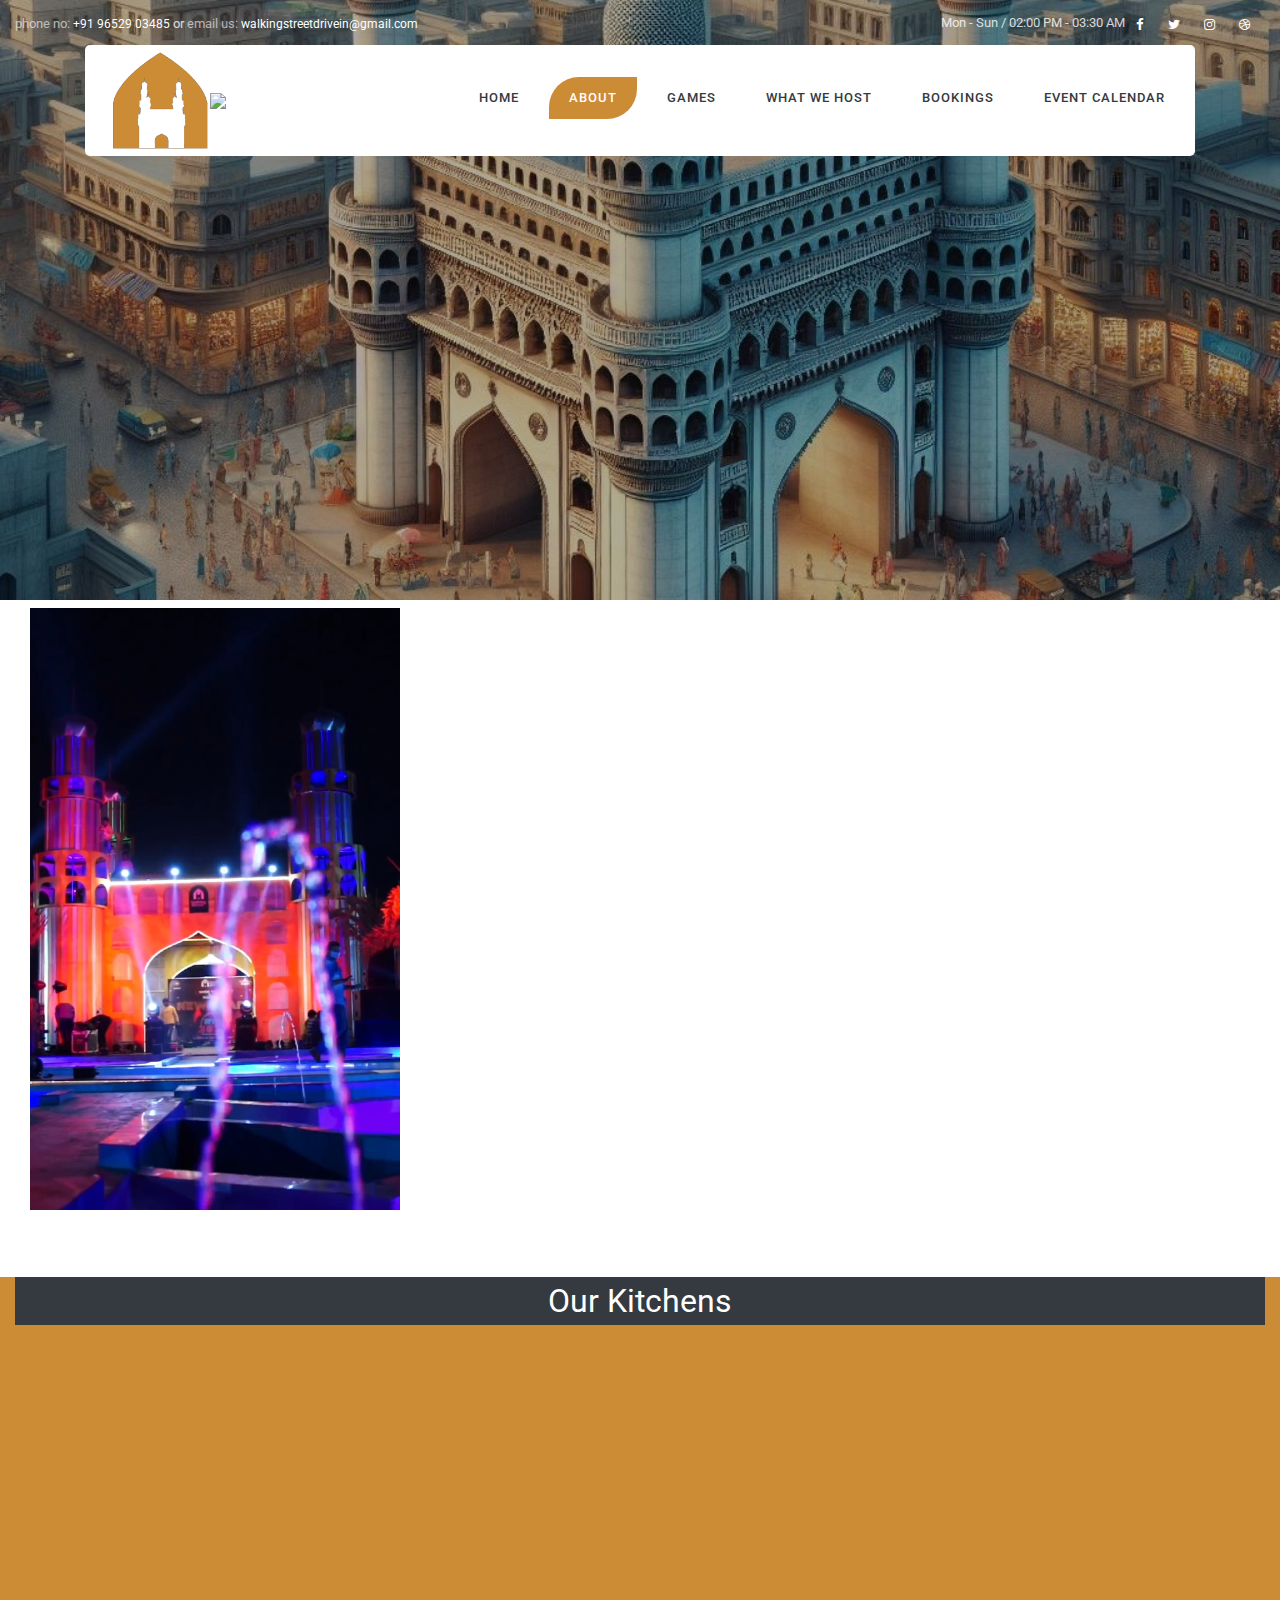
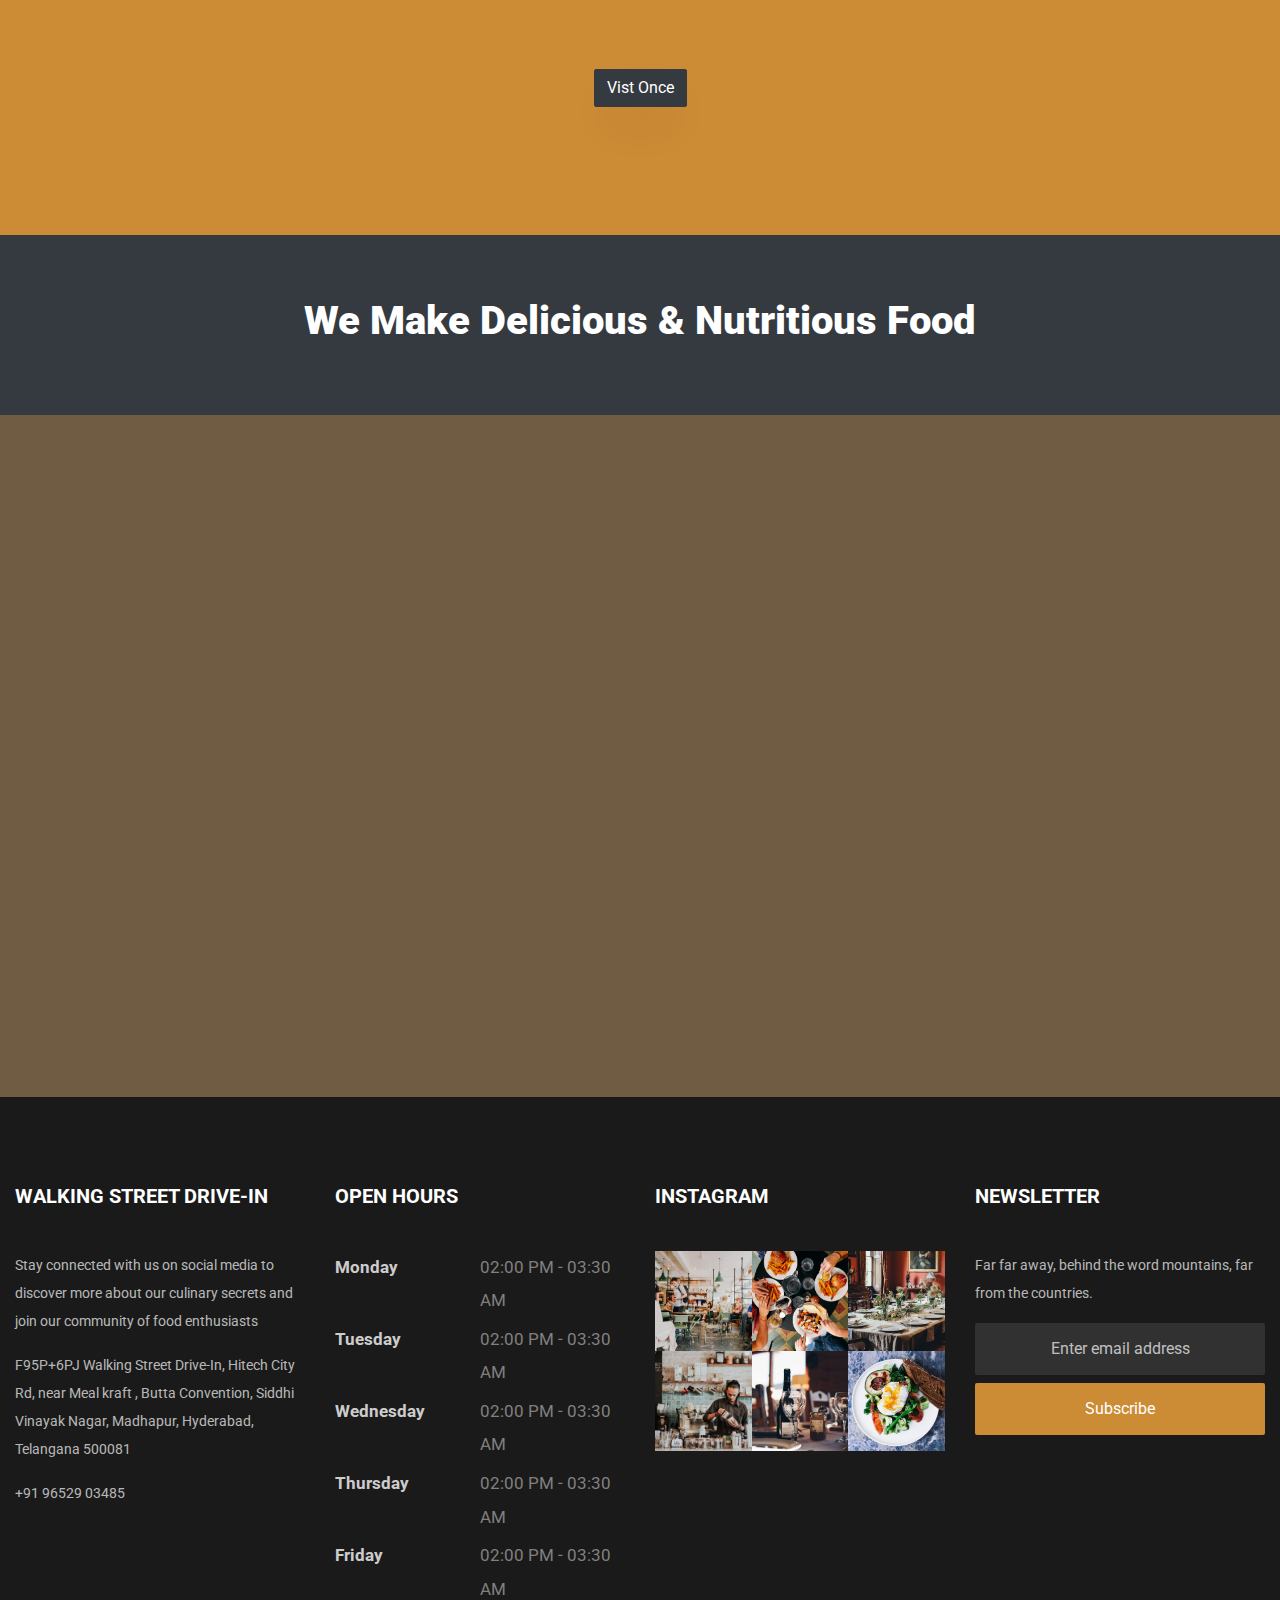
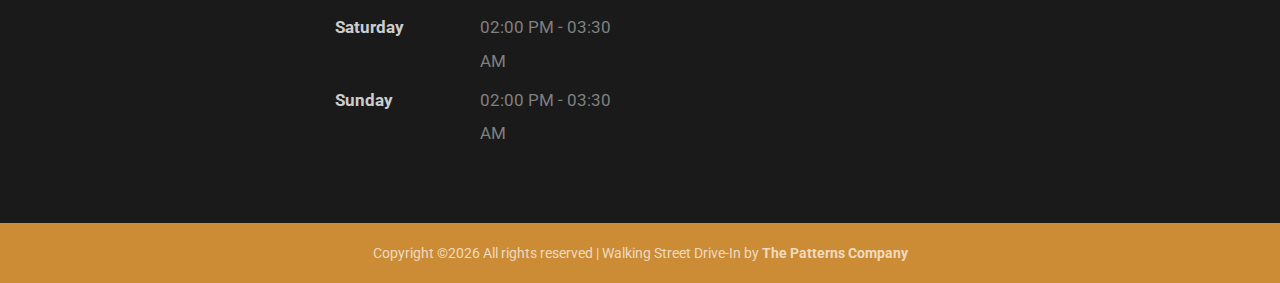
==== about.html @ 7cfba359 "a" ====
<!DOCTYPE html>
<html lang="en">
<head>
  <title>Walking Street Drive-In</title>
  <meta charset="utf-8">
  <meta name="viewport" content="width=device-width, initial-scale=1, shrink-to-fit=no">
  
  <link href="https://fonts.googleapis.com/css2?family=Roboto:wght@300;400;500;700;900&display=swap" rel="stylesheet">
  <link href="https://fonts.googleapis.com/css2?family=Dancing+Script:wght@400;500;600;700&display=swap" rel="stylesheet">

  <link rel="stylesheet" href="https://stackpath.bootstrapcdn.com/font-awesome/4.7.0/css/font-awesome.min.css">

  <link rel="stylesheet" href="css/animate.css">
  
  <link rel="stylesheet" href="css/owl.carousel.min.css">
  <link rel="stylesheet" href="css/owl.theme.default.min.css">
  <link rel="stylesheet" href="css/magnific-popup.css">

  <link rel="stylesheet" href="css/bootstrap-datepicker.css">
  <link rel="stylesheet" href="css/jquery.timepicker.css">

  
  <link rel="stylesheet" href="css/flaticon.css">
  <link rel="stylesheet" href="css/style.css">
</head>
<body>

 <div class="wrap">
   <div class="container">
    <div class="row justify-content-between">
     <div class="col-12 col-md d-flex align-items-center">
      <p class="mb-0 phone"><span class="mailus">phone no:</span> <a href="#">+91 96529 03485</a> or <span class="mailus">email us:</span> <a href="#">walkingstreetdrivein@gmail.com</a></p>
    </div>
    <div class="col-12 col-md d-flex justify-content-md-end">
      <p class="mb-0">Mon - Sun / 02:00 PM - 03:30 AM</p>
      <div class="social-media">
       <p class="mb-0 d-flex">
        <a href="#" class="d-flex align-items-center justify-content-center"><span class="fa fa-facebook"><i class="sr-only">Facebook</i></span></a>
        <a href="#" class="d-flex align-items-center justify-content-center"><span class="fa fa-twitter"><i class="sr-only">Twitter</i></span></a>
        <a href="#" class="d-flex align-items-center justify-content-center"><span class="fa fa-instagram"><i class="sr-only">Instagram</i></span></a>
        <a href="#" class="d-flex align-items-center justify-content-center"><span class="fa fa-dribbble"><i class="sr-only">Dribbble</i></span></a>
      </p>
    </div>
  </div>
</div>
</div>
</div>

<nav class="navbar navbar-expand-lg navbar-dark ftco_navbar bg-dark ftco-navbar-light" id="ftco-navbar">
 <div class="container">
  <a class="navbar-brand" href="index.html"><img src="images/logo_link.png" class="logo1" /><img src="images/images/logo_transp.png" class="logo1" /></a>
   <button class="navbar-toggler" type="button" data-toggle="collapse" data-target="#ftco-nav" aria-controls="ftco-nav" aria-expanded="false" aria-label="Toggle navigation">
     <span class="oi oi-menu"></span> Menu
   </button>

   <div class="collapse navbar-collapse" id="ftco-nav">
     <ul class="navbar-nav ml-auto">
      <li class="nav-item"><a href="index.html" class="nav-link">Home</a></li>
					<li class="nav-item active"><a href="about.html" class="nav-link">About</a></li>
					<li class="nav-item"><a href="entertainment.html" class="nav-link">Games</a></li>
					<li class="nav-item"><a href="whatwehost.html" class="nav-link">What We Host</a></li>
					<li class="nav-item"><a href="booking.html" class="nav-link">Bookings</a></li>
					<li class="nav-item"><a href="contact.html" class="nav-link">Event Calendar</a></li>
    </ul>
  </div>
</div>
</nav>
<!-- END nav -->

<section class="hero-wrap hero-wrap-2" style="background-image: url('images/_1debe19c-2f56-4eca-9e5e-21783c962229.jpeg');" data-stellar-background-ratio="0.5">
  <div class="overlay"></div>
  <div class="container">
    <div class="row no-gutters slider-text align-items-end justify-content-center">
      <div class="col-md-9 ftco-animate text-center mb-5">
        <h1 class="mb-2 bread text-warning">About</h1>
        <p class="breadcrumbs text-warning"><span class="mr-2"><a href="index.html" class="text-warning">Home <i class="fa fa-chevron-right"></i></a></span> <span class="text-warning">About <i class="fa fa-chevron-right"></i></span></p>
      </div>
    </div>
  </div>
</section>



<section class="ftco-section ftco-no-pt ftco-no-pb">
 <div class="container bg-white">
  <div class="row d-flex mt-2">
    <div class="col-md-4 d-flex">
      <div class="col-lg-6 pb-5 pb-lg-0 wD" data-aos="fade-up" >

        <video style="width: 220%; height: 90%; object-fit: cover" src="media/walking_street.mp4" loop="" muted="" autoplay=""></video>

    </div>
     
   </div>
   <div class="col-md-8 ftco-animate makereservation p-4 p-md-5">
     <div class="heading-section ftco-animate mb-5">
      <span class="subheading">Walking Street</span>
      <h2 class="mb-4">A Drive in Like Never Before in Hyderabad!</h2>
      <p>Experience a Thrilling Joining together of Entertainment! At Walking Street, we've redefined the drive-in experience.
        ​Prepare for an energy-giving body chemical-pumping fun trip as we bring you a variety of heart-pounding activities and very interesting zones that will leave you wanting more. From high quality gun shooting to the very old art of axe throwing and the latest and best virtual reality games, we've got it all! We understand that all the excitement can work up an appetite.
        Our food stands offer a delicious organized row of snacks, refreshments, and meals to keep you energized and made happy by meeting a need or reaching a goal throughout your visit.
      </p>
      <p><a href="#" class="btn btn-primary">Learn more</a></p>
     
      <img style="width: 100%; height: 50%; object-fit: cover" src= "images/walking street 3 images.png"/>


    </div>
  </div>
</div>
</div>
</section>




<section class="ftco-section mb-0 bg-warning" style="padding-top: 0 !important;">
  <div class="container mb-5">
    <h2 class="text-center subheading bg-dark text-white slider-text">Our Kitchens</h2>
    <div class="row">
      
      <div class="col-sm-2 ftco-animate">
          <div class="menu-item mt-5 bg-dark">
            <div class="heading-section ftco-animate ">
            </div>
           <img style="width:200px; height:200px; object-fit: cover" src="images/WokFusion (2)_page-0001.jpg"/>
          </div>
         
      </div>


      <div class="col-sm-2 ftco-animate">
        <div class="menu-item mt-5 bg-dark">
          <div class="heading-section ftco-animate">
          </div>
          <img style="width:200px; height:200px; object-fit: cover" src="images/WhatsApp Image 2024-03-26 at 5.15.28 PM.jpeg"/>
        </div>
      </div>


      <div class="col-sm-2 ftco-animate">
        <div class="menu-item mt-5 bg-dark">
          <div class="heading-section ftco-animate">
          </div>
          <img style="width:200px; height:200px; object-fit: cover" src="images/WhatsApp Image 2024-03-26 at 5.15.28 PM (1).jpeg"/>
          </div>
      </div>
    
  


  <div class="col-sm-2 ftco-animate">
    <div class="menu-item mt-5 bg-dark">
      <div class="heading-section ftco-animate">
      </div>
      <img style="width:200px; height:200px; object-fit: cover" src="images/WhatsApp Image 2024-03-26 at 5.15.27 PM.jpeg"/>
      </div>
  </div>


<div class="col-sm-2 ftco-animate">
  <div class="menu-item mt-5 bg-dark">
    <div class="heading-section ftco-animate">
    </div>
    <img style="width:200px; height:200px; object-fit: cover" src="images/images/Bowlfit logo (1)_page-0001.jpg"/>
    </div>
</div>

<div class="col-sm-2 ftco-animate">
  <div class="menu-item mt-5 bg-dark">
    <div class="heading-section ftco-animate">
    </div>
    <img style="width:200px; height:200px; object-fit: cover" src="images/WhatsApp Image 2024-03-26 at 5.15.27 PM (1).jpeg"/>
    </div>
</div>
</div>
</div>
</div>
</div>
</div>
</div>

</div>
</div>
</div>
<div class="container text-center mt-3">
<div class="row">
<div class="col-lg-12">
<button class="btn btn-dark mg-0 h-20px w-50px">Vist Once</button>
</div>
</div>
</div>
</section>











<section class="ftco-section ftco-no-pt ftco-no-pb ftco-intro bg-dark">
 <div class="container py-5">
  <div class="row py-2">
   <div class="col-md-12 text-center">
    <h2>We Make Delicious &amp; Nutritious Food</h2>
  </div>
</div>
</div>
</section>

<section class="ftco-section testimony-section" style="background-image: url(images/about-pic-cropped-for-home.webp);">
 <div class="overlay"></div>
 <div class="container">
  <div class="row justify-content-center mb-3 pb-2">
    <div class="col-md-7 text-center heading-section heading-section-white ftco-animate">
     <span class="subheading text-info">Testimony</span>
     <h2 class="mb-4">Happy Customer</h2>
   </div>
 </div>
 <div class="row ftco-animate justify-content-center">
  <div class="col-md-7">
    <div class="carousel-testimony owl-carousel ftco-owl">
      <div class="item">
        <div class="testimony-wrap text-center">
          <div class="text p-3">
            <p class="mb-4">As a Hyderabadi, I'm picky about my kebabs, and this place exceeded my
              expectations.
              So
              tasty!"</p>
            <div class="user-img mb-4" style="background-image: url(images/testimonial-1.jpg)">
             <span class="quote d-flex align-items-center justify-content-center">
               <i class="fa fa-quote-left"></i>
             </span>
           </div>
           <p class="name">Zafar</p>
           <span class="position">Software Engineer</span>
         </div>
       </div>
     </div>
     <div class="item">
      <div class="testimony-wrap text-center">
        <div class="text p-3">
          <p class="mb-4">Delicious! This place is a blast from the past. The drive-in concept is awesome,
            and
            the
            food is delicious.</p>
          <div class="user-img mb-4" style="background-image: url(images/testimonial-2.jpg)">
           <span class="quote d-flex align-items-center justify-content-center">
             <i class="fa fa-quote-left"></i>
           </span>
         </div>
         <p class="name">Rajesh</p>
         <span class="position">Business man</span>
       </div>
     </div>
   </div>
   <div class="item">
    <div class="testimony-wrap text-center">
      <div class="text p-3">
        <p class="mb-4">The butter chicken was a delightful burst of flavors in every bite, I can't wait
          to
          come
          back!</p>
        <div class="user-img mb-4" style="background-image: url(images/testimonial-3.jpg)">
         <span class="quote d-flex align-items-center justify-content-center">
           <i class="fa fa-quote-left"></i>
         </span>
       </div>
       <p class="name">Ayesha</p>
       <span class="position">Student</span>
     </div>
   </div>
 </div>
</div>
</div>
</div>
</div>
</section>



<footer class="ftco-footer ftco-no-pb ftco-section">
  <div class="container">
    <div class="row mb-5">
      <div class="col-md-6 col-lg-3">
        <div class="ftco-footer-widget mb-4">
          <h2 class="ftco-heading-2">Walking Street Drive-In</h2>
          <p>Stay connected with us on social media to discover more about our culinary secrets and join our community of food enthusiasts</p>
						<div>
							<p> <i class="fas fa-map-marker-alt"></i> F95P+6PJ Walking Street Drive-In, Hitech City Rd, near Meal kraft , Butta Convention, Siddhi Vinayak Nagar, Madhapur, Hyderabad, Telangana 500081</p>
						</div>
						<div>
							<a href="tel:+917661942424">+91 96529 03485</a>
						</div>
          <ul class="ftco-footer-social list-unstyled float-md-left float-lft mt-3">
            <li class="ftco-animate"><a href="#"><span class="fa fa-twitter"></span></a></li>
            <li class="ftco-animate"><a href="#"><span class="fa fa-facebook"></span></a></li>
            <li class="ftco-animate"><a href="#"><span class="fa fa-instagram"></span></a></li>
          </ul>
        </div>
      </div>
      <div class="col-md-6 col-lg-3">
        <div class="ftco-footer-widget mb-4">
          <h2 class="ftco-heading-2">Open Hours</h2>
          <ul class="list-unstyled open-hours">
            <li class="d-flex"><span>Monday</span><span>02:00 PM - 03:30 AM</span></li>
            <li class="d-flex"><span>Tuesday</span><span>02:00 PM - 03:30 AM</span></li>
            <li class="d-flex"><span>Wednesday</span><span>02:00 PM - 03:30 AM</span></li>
            <li class="d-flex"><span>Thursday</span><span>02:00 PM - 03:30 AM</span></li>
            <li class="d-flex"><span>Friday</span><span>02:00 PM - 03:30 AM</span></li>
            <li class="d-flex"><span>Saturday</span><span>02:00 PM - 03:30 AM</span></li>
            <li class="d-flex"><span>Sunday</span><span> 02:00 PM - 03:30 AM</span></li>
          </ul>
        </div>
      </div>
      <div class="col-md-6 col-lg-3">
       <div class="ftco-footer-widget mb-4">
        <h2 class="ftco-heading-2">Instagram</h2>
        <div class="thumb d-sm-flex">
          <a href="#" class="thumb-menu img" style="background-image: url(images/insta-1.jpg);">
          </a>
          <a href="#" class="thumb-menu img" style="background-image: url(images/insta-2.jpg);">
          </a>
          <a href="#" class="thumb-menu img" style="background-image: url(images/insta-3.jpg);">
          </a>
        </div>
        <div class="thumb d-flex">
          <a href="#" class="thumb-menu img" style="background-image: url(images/insta-4.jpg);">
          </a>
          <a href="#" class="thumb-menu img" style="background-image: url(images/insta-5.jpg);">
          </a>
          <a href="#" class="thumb-menu img" style="background-image: url(images/insta-6.jpg);">
          </a>
        </div>
      </div>
    </div>
    <div class="col-md-6 col-lg-3">
      <div class="ftco-footer-widget mb-4">
       <h2 class="ftco-heading-2">Newsletter</h2>
       <p>Far far away, behind the word mountains, far from the countries.</p>
       <form action="#" class="subscribe-form">
        <div class="form-group">
          <input type="text" class="form-control mb-2 text-center" placeholder="Enter email address">
          <input type="submit" value="Subscribe" class="form-control submit px-3">
        </div>
      </form>
    </div>
  </div>
</div>
</div>
<div class="container-fluid px-0 bg-warning py-3">
 <div class="row no-gutters">
  <div class="col-md-12 text-center">

    <p class="mb-0">
      Copyright &copy;<script>document.write(new Date().getFullYear());</script> All rights reserved | Walking Street Drive-In  by <a href="https://www.thepatternscompany.com" target="_blank"><span class="font-weight-bold">The Patterns Company</span></a>
      </p>
    </div>
  </div>
</div>
</footer>


<!-- loader -->
<div id="ftco-loader" class="show fullscreen"><svg class="circular" width="48px" height="48px"><circle class="path-bg" cx="24" cy="24" r="22" fill="none" stroke-width="4" stroke="#eeeeee"/><circle class="path" cx="24" cy="24" r="22" fill="none" stroke-width="4" stroke-miterlimit="10" stroke="#F96D00"/></svg></div>


<script src="js/jquery.min.js"></script>
<script src="js/jquery-migrate-3.0.1.min.js"></script>
<script src="js/popper.min.js"></script>
<script src="js/bootstrap.min.js"></script>
<script src="js/jquery.easing.1.3.js"></script>
<script src="js/jquery.waypoints.min.js"></script>
<script src="js/jquery.stellar.min.js"></script>
<script src="js/owl.carousel.min.js"></script>
<script src="js/jquery.magnific-popup.min.js"></script>
<script src="js/jquery.animateNumber.min.js"></script>
<script src="js/bootstrap-datepicker.js"></script>
<script src="js/jquery.timepicker.min.js"></script>
<script src="js/scrollax.min.js"></script>
<script src="https://maps.googleapis.com/maps/api/js?key=AIzaSyBVWaKrjvy3MaE7SQ74_uJiULgl1JY0H2s&sensor=false"></script>
<script src="js/google-map.js"></script>
<script src="js/main.js"></script>

</body>
</html>
---- css/flaticon.css ----
/*
  	Flaticon icon font: Flaticon
  	Creation date: 06/10/2018 08:32
  	*/


@font-face {
  font-family: "Flaticon";
  src: url("../fonts/flaticon/font/Flaticon.eot");
  src: url("../fonts/flaticon/font/Flaticon.eot?#iefix") format("embedded-opentype"),
       url("../fonts/flaticon/font/Flaticon.woff") format("woff"),
       url("../fonts/flaticon/font/Flaticon.ttf") format("truetype"),
       url("../fonts/flaticon/font/Flaticon.svg#Flaticon") format("svg");
  font-weight: normal;
  font-style: normal;
}

@media screen and (-webkit-min-device-pixel-ratio:0) {
  @font-face {
    font-family: "Flaticon";
    src: url("../fonts/flaticon/font/Flaticon.svg#Flaticon") format("svg");
  }
}

[class^="flaticon-"]:before, [class*=" flaticon-"]:before,
[class^="flaticon-"]:after, [class*=" flaticon-"]:after {   
  font-family: Flaticon;
  font-style: normal;
  font-weight: normal;
  font-variant: normal;
  text-transform: none;
  line-height: 1;

  /* Better Font Rendering =========== */
  -webkit-font-smoothing: antialiased;
  -moz-osx-font-smoothing: grayscale;
}

.flaticon-breakfast:before { content: "\f100"; }
.flaticon-bread:before { content: "\f101"; }
.flaticon-pizza:before { content: "\f102"; }
.flaticon-chicken-leg:before { content: "\f103"; }
.flaticon-omelette:before { content: "\f104"; }
.flaticon-burger:before { content: "\f105"; }
.flaticon-cupcake:before { content: "\f106"; }
.flaticon-ice-cream:before { content: "\f107"; }
.flaticon-wine:before { content: "\f108"; }
.flaticon-wine-1:before { content: "\f109"; }
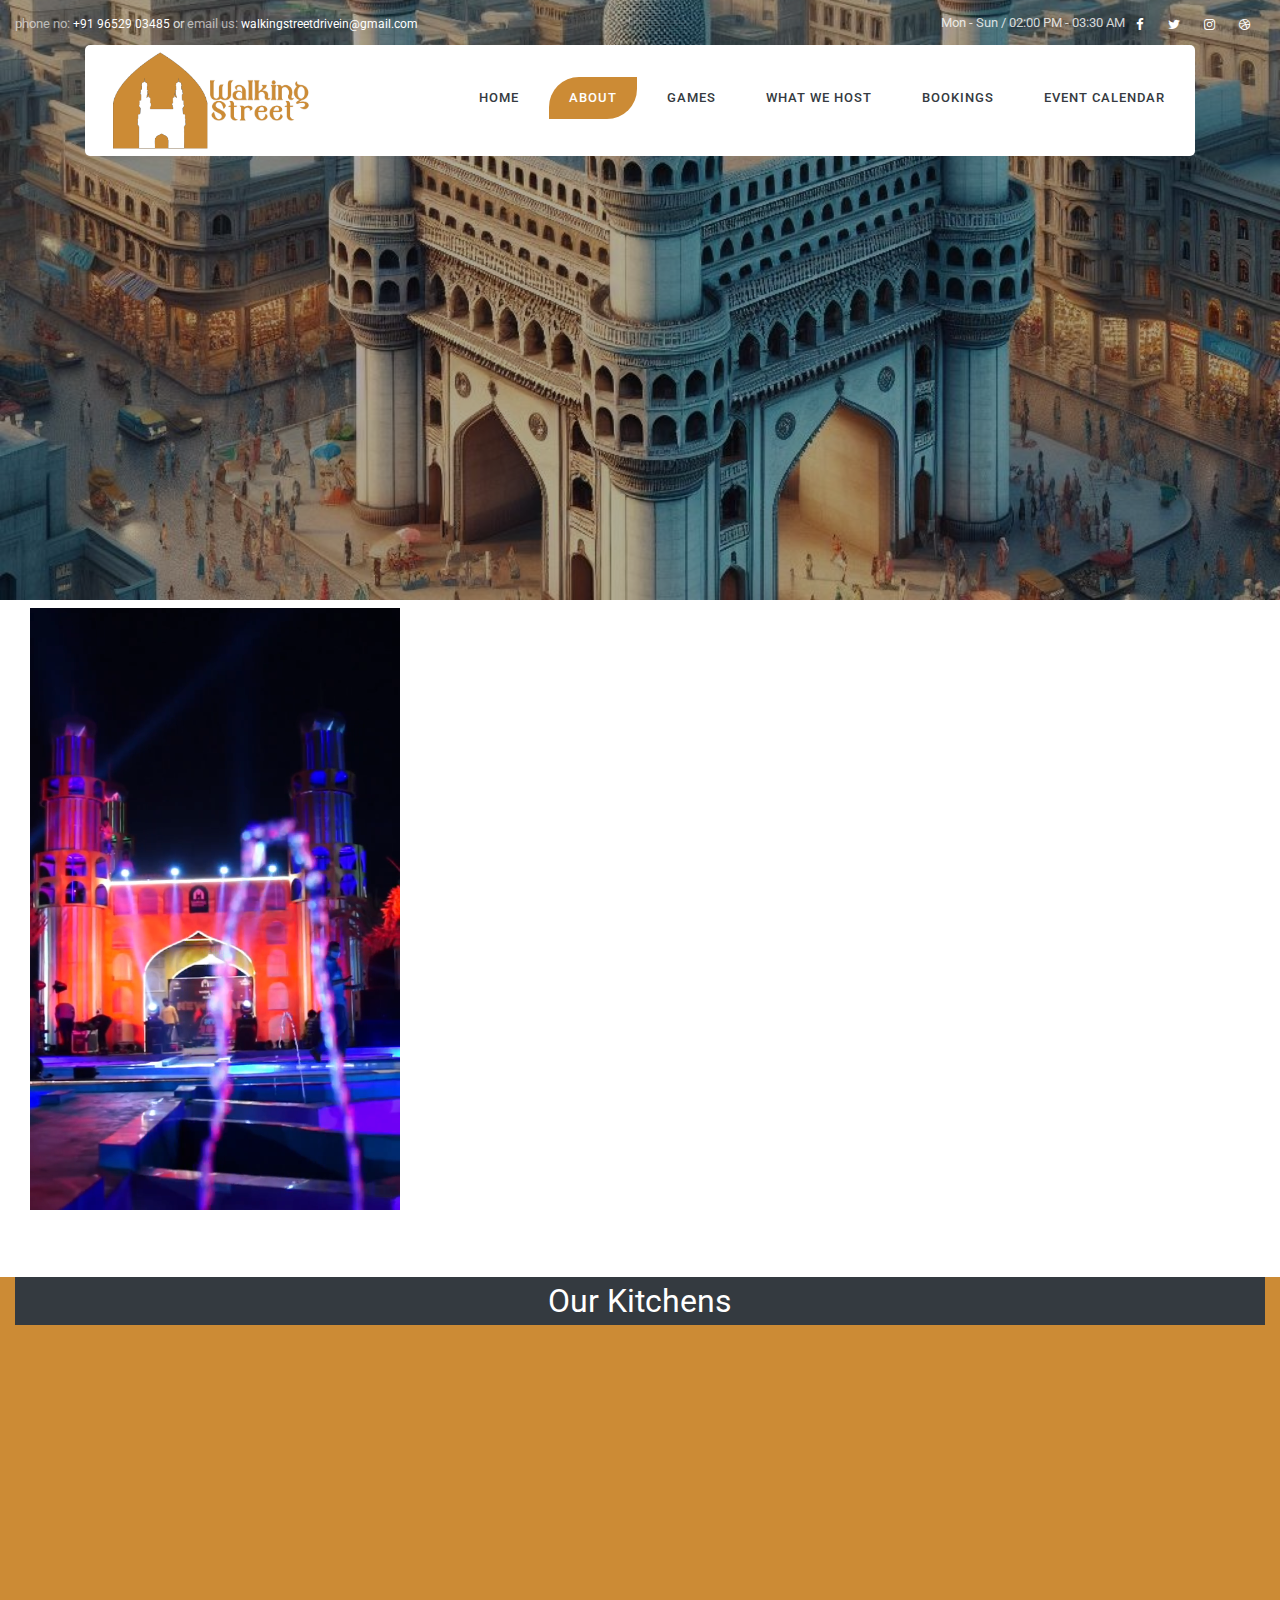
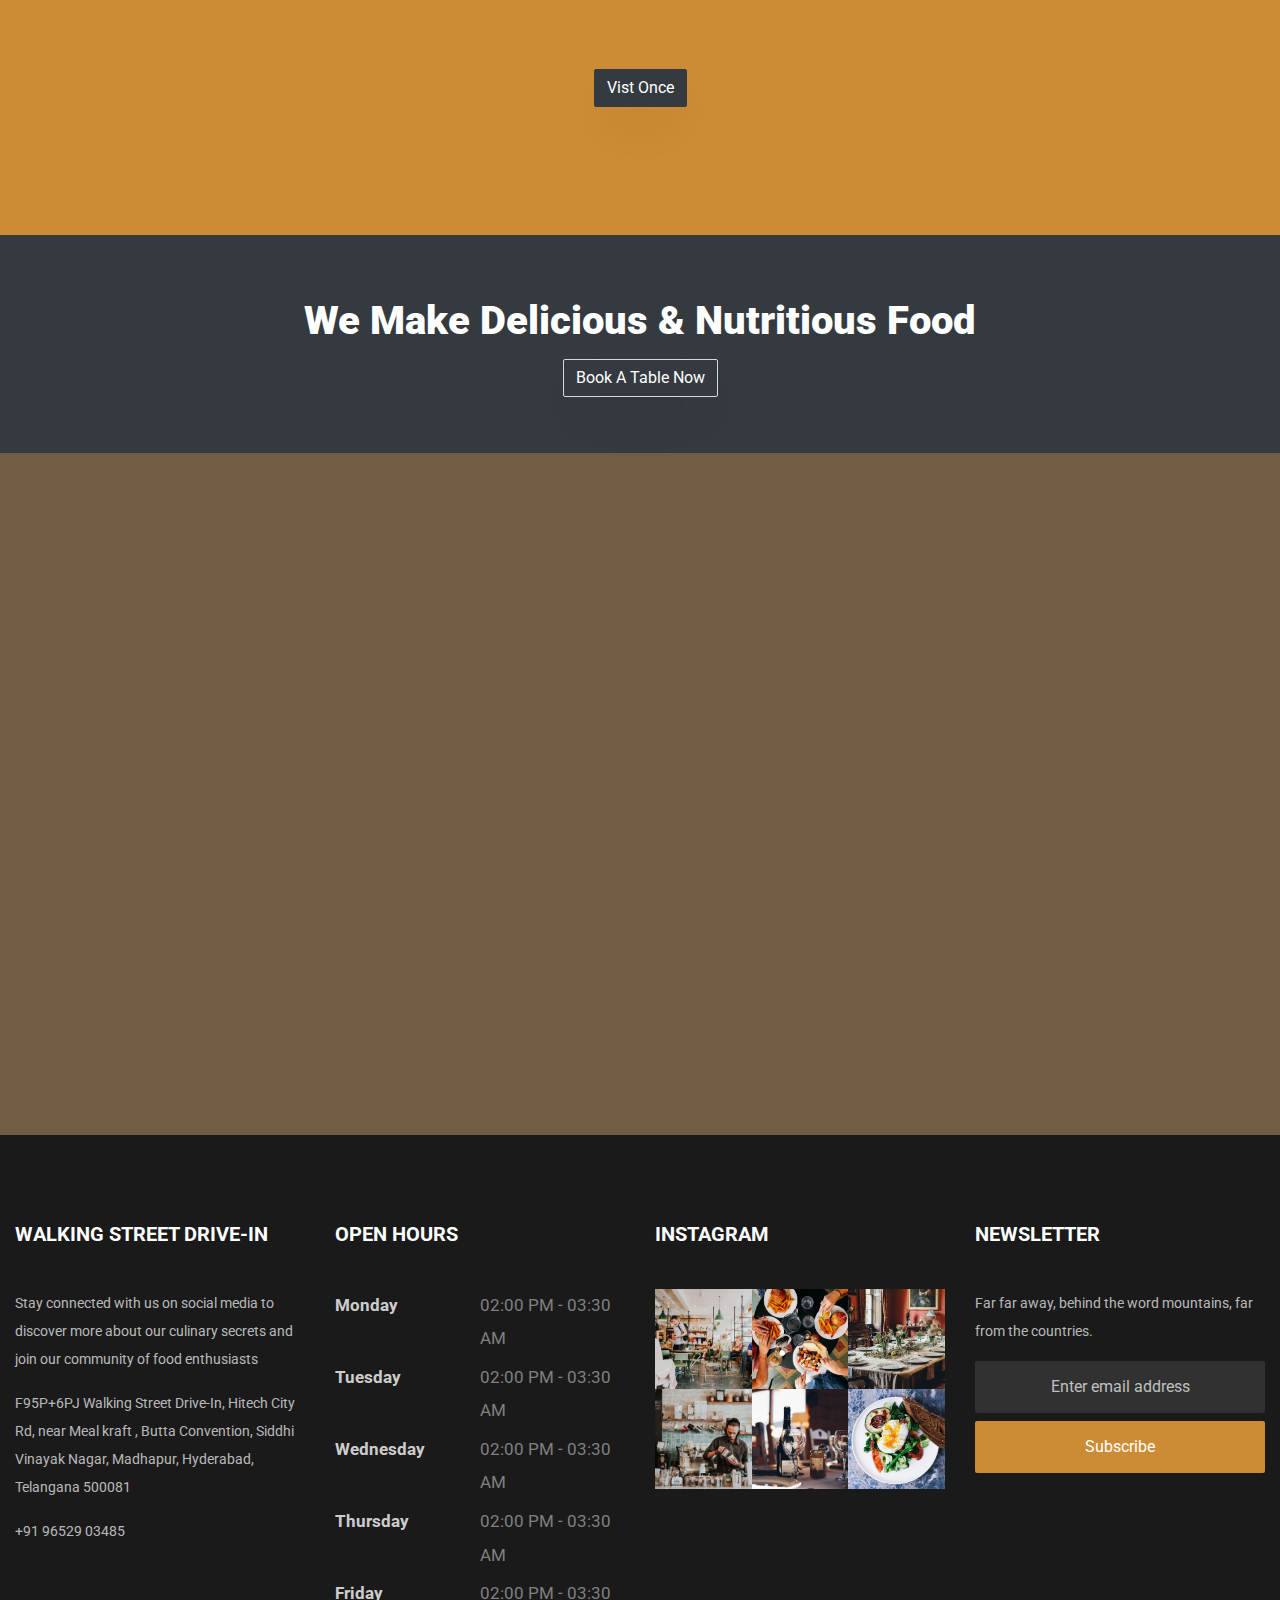
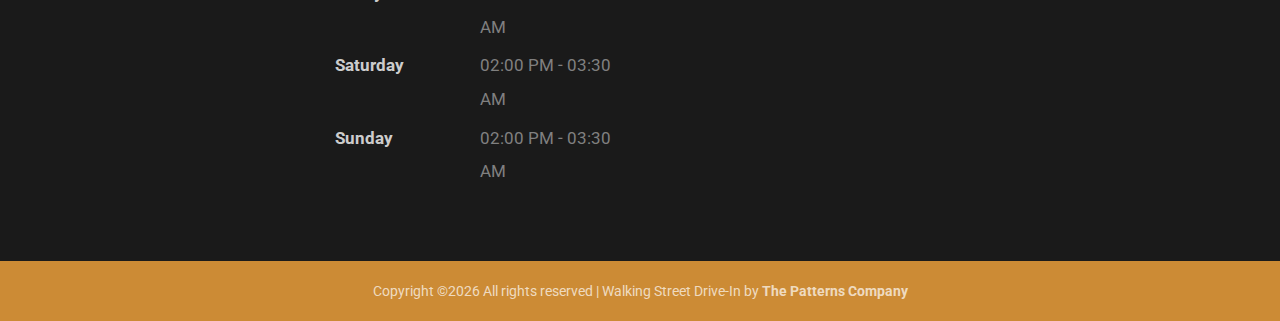
==== commit 8e8db843: "a" ====
--- a/about.html
+++ b/about.html
@@ -48,7 +48,7 @@
 
 <nav class="navbar navbar-expand-lg navbar-dark ftco_navbar bg-dark ftco-navbar-light" id="ftco-navbar">
  <div class="container">
-  <a class="navbar-brand" href="index.html"><img src="images/logo_link.png" class="logo1" /><img src="images/images/logo_transp.png" class="logo1" /></a>
+  <a class="navbar-brand" href="index.html"><img src="images/logo_link.png" class="logo1" /><img src="images/logo_transp.png" class="logo1" /></a>
    <button class="navbar-toggler" type="button" data-toggle="collapse" data-target="#ftco-nav" aria-controls="ftco-nav" aria-expanded="false" aria-label="Toggle navigation">
      <span class="oi oi-menu"></span> Menu
    </button>
@@ -162,7 +162,7 @@
   <div class="menu-item mt-5 bg-dark">
     <div class="heading-section ftco-animate">
     </div>
-    <img style="width:200px; height:200px; object-fit: cover" src="images/images/Bowlfit logo (1)_page-0001.jpg"/>
+    <img style="width:200px; height:200px; object-fit: cover" src="images/EDFD_Final Logo.updated (2)_page-0001.jpg"/>
     </div>
 </div>
 
@@ -207,6 +207,7 @@
   <div class="row py-2">
    <div class="col-md-12 text-center">
     <h2>We Make Delicious &amp; Nutritious Food</h2>
+    <a href="booking.html" class="btn btn-white btn-outline-white">Book A Table Now</a>
   </div>
 </div>
 </div>
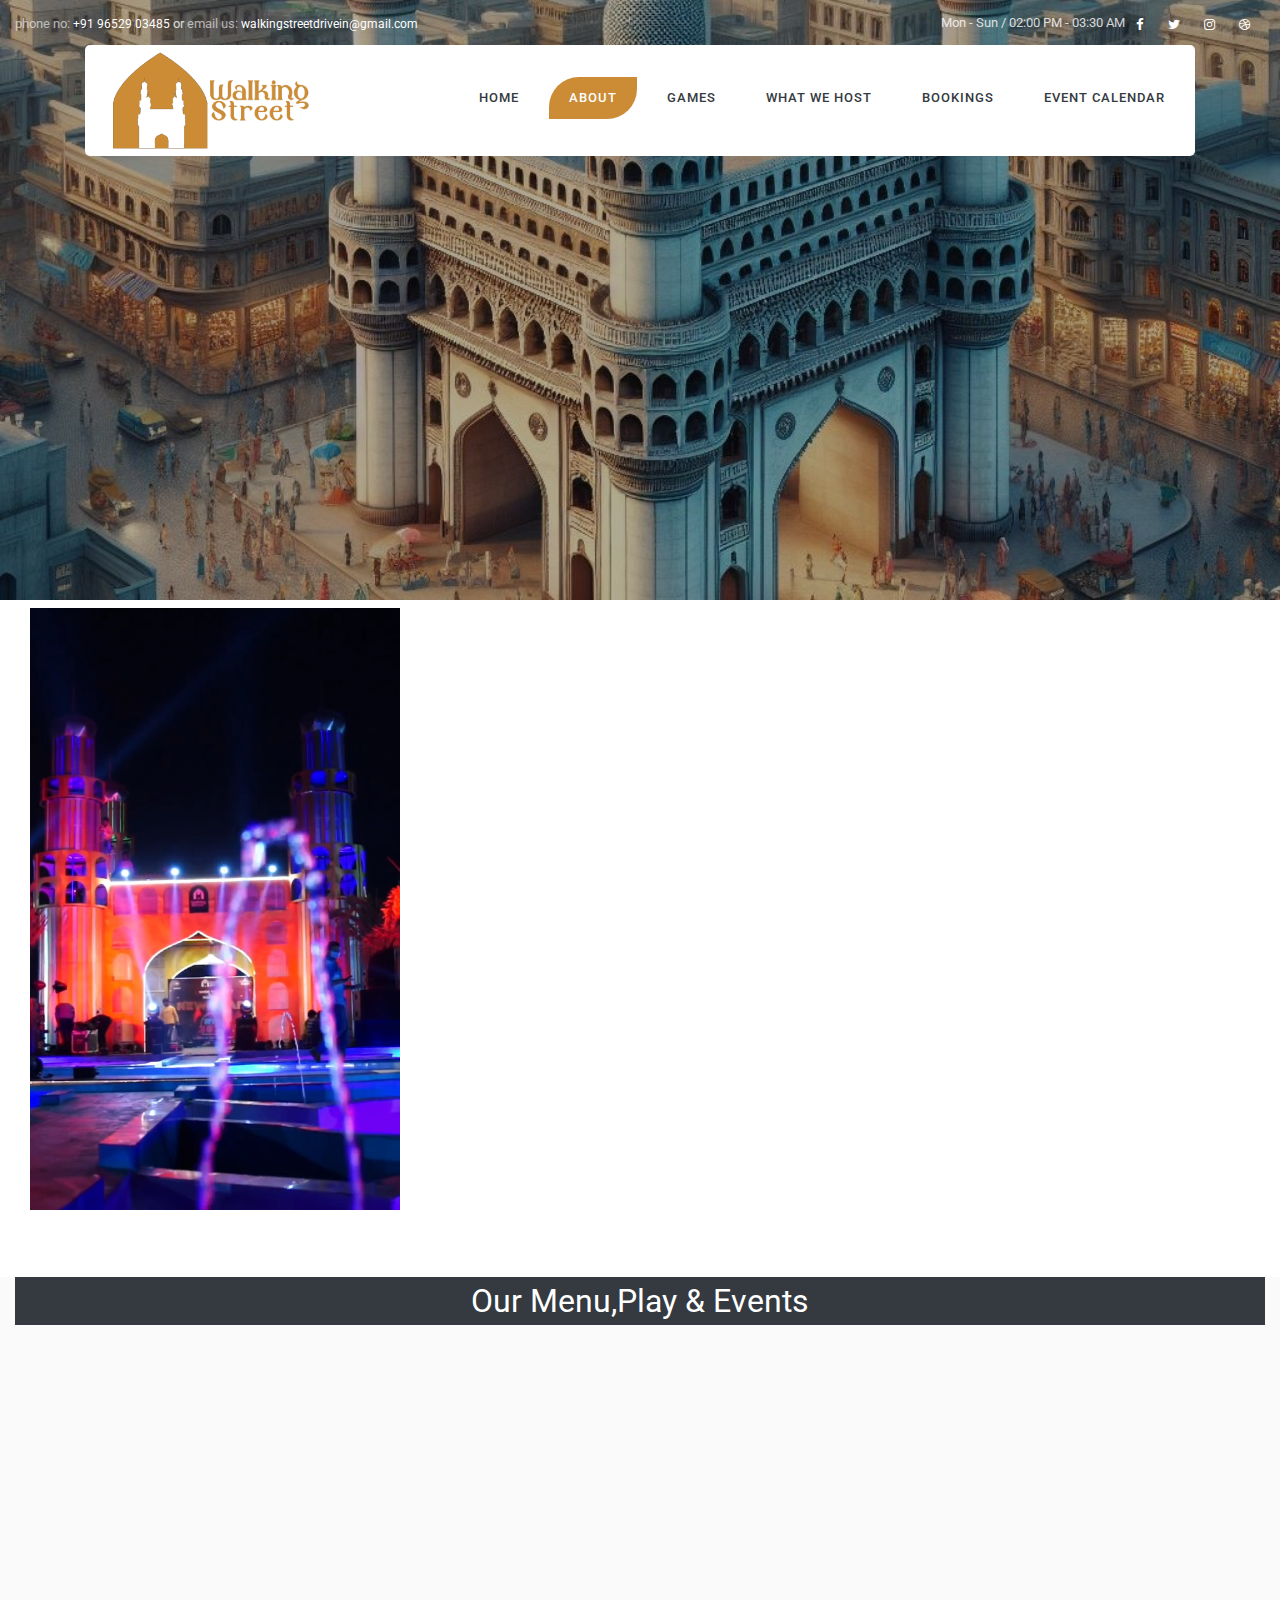
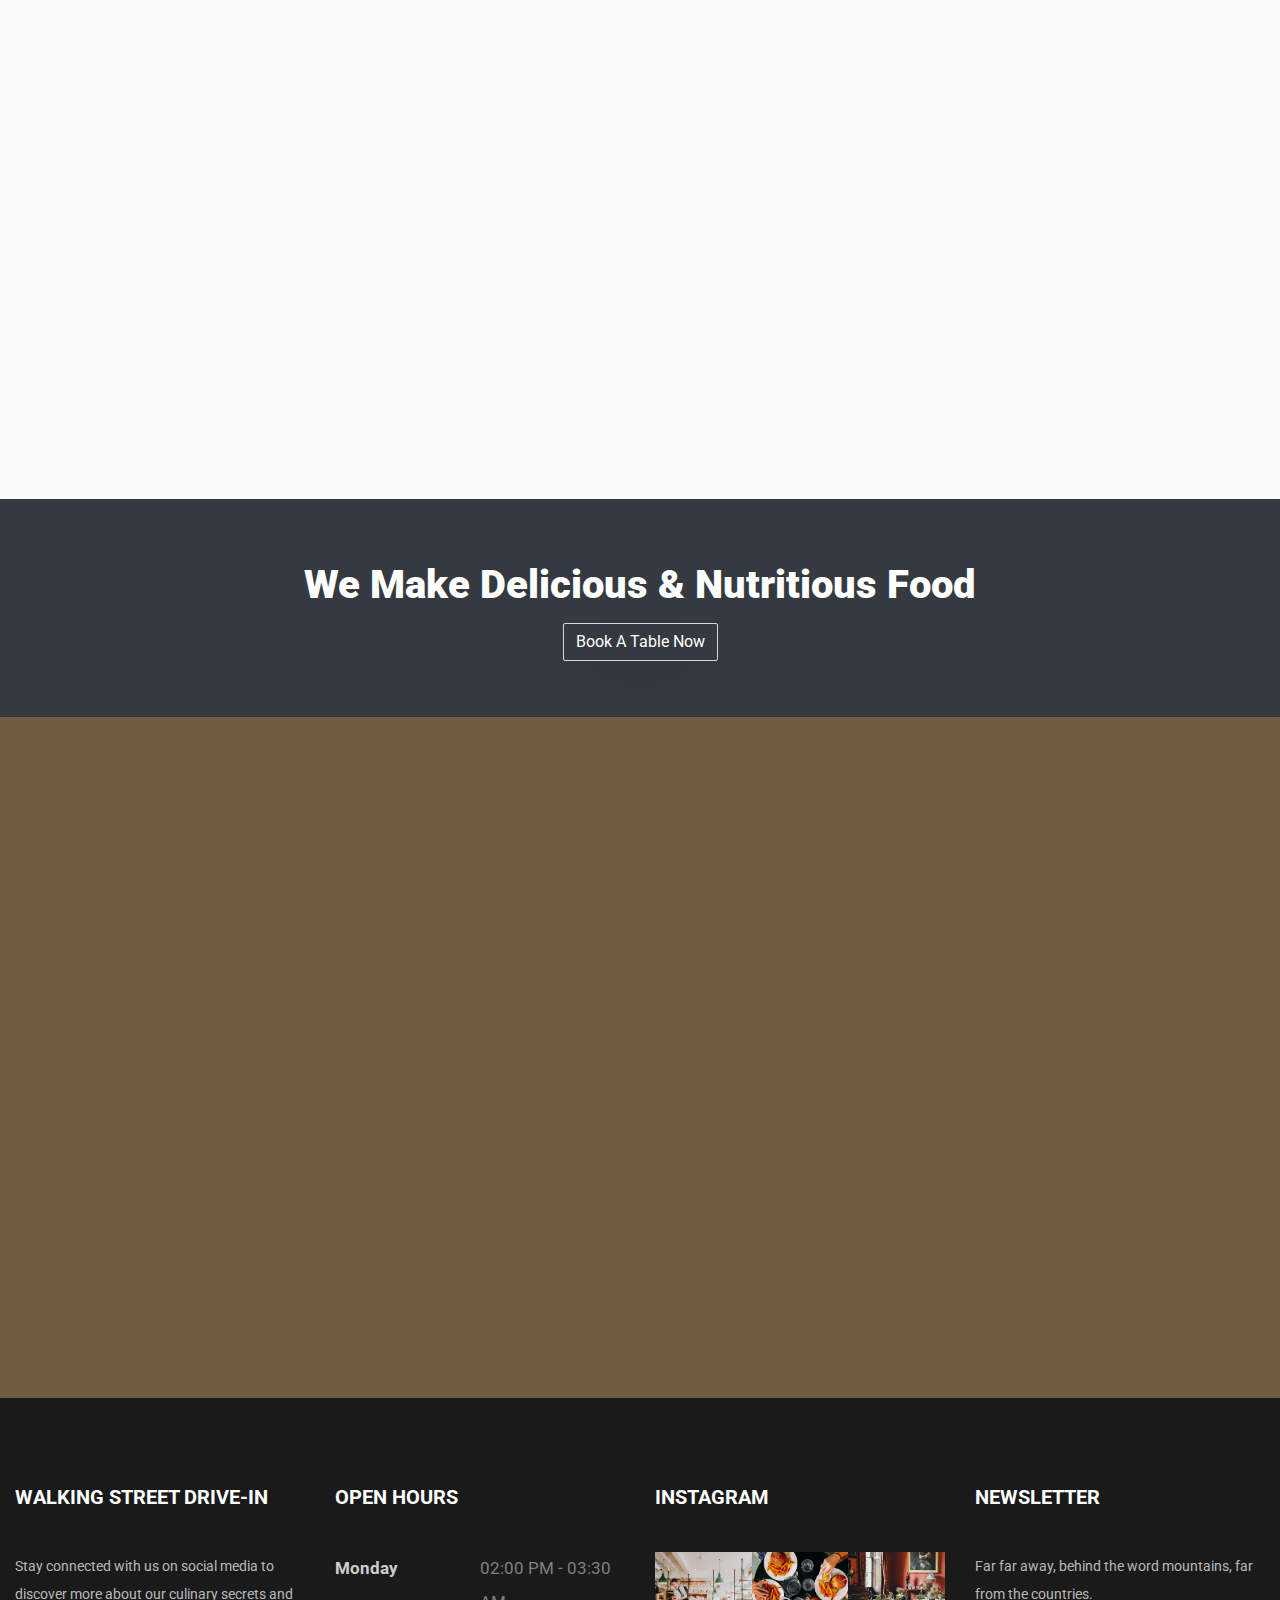
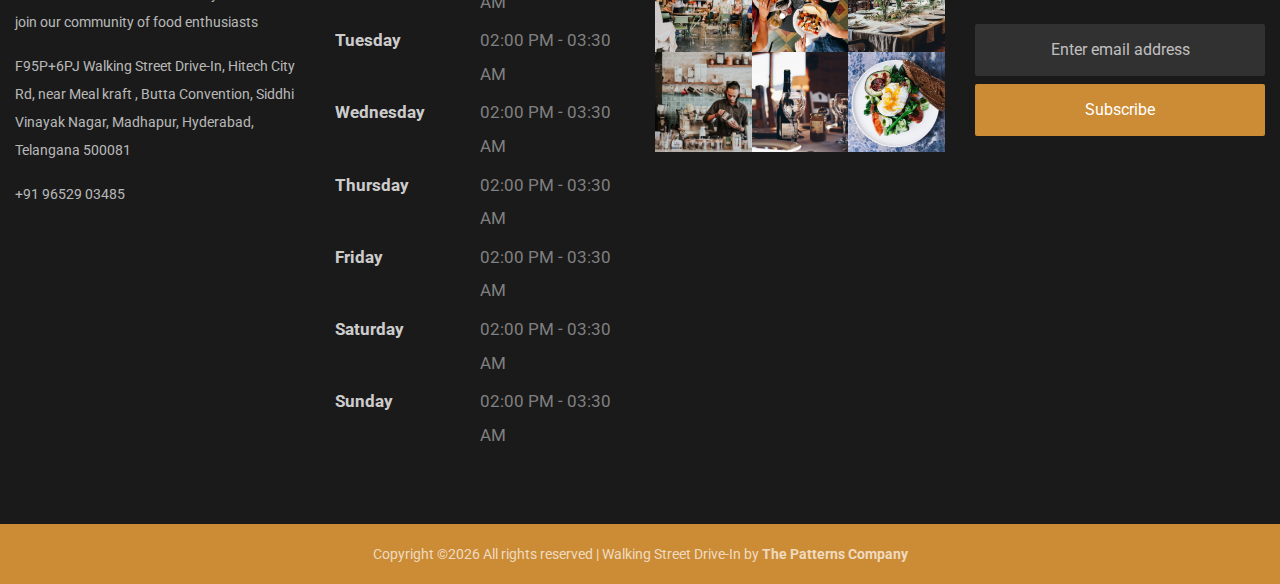
==== commit e1e269a1: "a" ====
--- a/about.html
+++ b/about.html
@@ -110,87 +110,99 @@
 </div>
 </div>
 </section>
-
-
-
-
-<section class="ftco-section mb-0 bg-warning" style="padding-top: 0 !important;">
-  <div class="container mb-5">
-    <h2 class="text-center subheading bg-dark text-white slider-text">Our Kitchens</h2>
+<section class="ftco-section mb-0 bg-light" style="padding-top: 0 !important;">
+  <div class="container mb-0">
+    <h2 class="text-center subheading bg-dark text-white slider-text">Our Menu,Play & Events</h2>
     <div class="row">
       
-      <div class="col-sm-2 ftco-animate">
-          <div class="menu-item mt-5 bg-dark">
+      <div class="col-md-4 ftco-animate">
+      
+          <div class="menu-item mt-5 pt-3 pb-2 bg-dark">
             <div class="heading-section ftco-animate ">
+              
+              
             </div>
-           <img style="width:200px; height:200px; object-fit: cover" src="images/WokFusion (2)_page-0001.jpg"/>
+            
+            <ul>
+              <li class="text-white"> <span> &#9673;</span> Alcoholic Events</li>
+              <li class="text-white"><span> &#9673;</span> Non-Alcoholic Events</li>
+              <li class="text-white"><span> &#9673;</span> Birthday Parties </li>
+              <li class="text-white"><span> &#9673;</span>Shanghai Street Kitchen </li>
+              <li class="text-white"> <span> &#9673;</span> Success Meets</li>
+              <li class="text-white"><span> &#9673;</span>Festival Events</li>
+              <li class="text-white"><span> &#9673;</span> Surprise Parties </li>
+              <li class="text-white"><span> &#9673;</span> Konaseema Kitchen</li>
+              <li class="text-white"><span> &#9673;</span> Hayati Kitchen</li>
+              <li class="text-white"><span> &#9673;</span> Sound and Lighting</li>
+              <li class="text-white"><span> &#9673;</span> Axe Throwing,Gun Shooting</li>
+              
+              <button class="button">
+               <a href="./whatwehost.html">View More</a>	
+              </button>
+            </ul>
           </div>
-         
-      </div>
-
-
-      <div class="col-sm-2 ftco-animate">
-        <div class="menu-item mt-5 bg-dark">
+        
+      </div>
+      <div class="col-md-4 ftco-animate">
+        <div class="menu-item mt-5 pt-3 pb-2 bg-dark">
           <div class="heading-section ftco-animate">
+            
+            
           </div>
-          <img style="width:200px; height:200px; object-fit: cover" src="images/WhatsApp Image 2024-03-26 at 5.15.28 PM.jpeg"/>
-        </div>
-      </div>
-
-
-      <div class="col-sm-2 ftco-animate">
-        <div class="menu-item mt-5 bg-dark">
+          
+            <ul>
+              <li class="text-white"><span> &#9673;</span> Family Parties</li>
+              <li class="text-white"><span> &#9673;</span> Get-Togethers</li>
+              <li class="text-white"><span> &#9673;</span> Receptions</li>
+              <li class="text-white"><span> &#9673;</span> Slider Cafe Kitchen</li>
+              <li class="text-white"><span> &#9673;</span> Corporate Events</li>
+              <li class="text-white"><span> &#9673;</span> Decorations</li>
+              <li class="text-white"><span> &#9673;</span> Freshers and Farewells</li>
+              <li class="text-white"><span> &#9673;</span> Everyday Frieday Kitchen</li>
+              <li class="text-white"><span> &#9673;</span> LED Display for Video,Images</li>
+              <li class="text-white"><span> &#9673;</span> VR Games,Live Streaming</li>
+              <li class="text-white"><span> &#9673;</span> Marketing Team</li>
+              
+              
+              <button class="button">
+                <a href="./whatwehost.html">View More</a>	
+               </button>
+            </ul>
+        </div>
+      </div>
+      <div class="col-md-4 ftco-animate">
+        
+        <div class="menu-item mt-5 pb-2 bg-dark">
           <div class="heading-section ftco-animate">
+            
+            
           </div>
-          <img style="width:200px; height:200px; object-fit: cover" src="images/WhatsApp Image 2024-03-26 at 5.15.28 PM (1).jpeg"/>
+            <ul>
+              <li class="text-white"><span> &#9673;</span>Movie Events </li>
+              <li class="text-white"><span> &#9673;</span> Press Meets</li>
+              <li class="text-white"><span> &#9673;</span>Pre-Release Meets </li>
+              <li class="text-white"><span> &#9673;</span>Baradari Kitchen </li>
+              <li class="text-white"><span> &#9673;</span> Chai D'POT</li>
+              <li class="text-white"><span> &#9673;</span> North Xpress Kitchen</li>
+              <li class="text-white"><span> &#9673;</span> Shakeology</li>
+              <li class="text-white"><span> &#9673;</span> Froststicks</li>
+              <li class="text-white"><span> &#9673;</span> Choreographers for the Events</li>
+              <li class="text-white"><span> &#9673;</span> Kids Play Area</li>
+              <li class="text-white"><span> &#9673;</span> Crackers</li>
+              
+              
+              <button class="button">
+                <a href="./whatwehost.html">View More</a>	
+               </button>
+            </ul>
           </div>
-      </div>
-    
-  
-
-
-  <div class="col-sm-2 ftco-animate">
-    <div class="menu-item mt-5 bg-dark">
-      <div class="heading-section ftco-animate">
-      </div>
-      <img style="width:200px; height:200px; object-fit: cover" src="images/WhatsApp Image 2024-03-26 at 5.15.27 PM.jpeg"/>
-      </div>
-  </div>
-
-
-<div class="col-sm-2 ftco-animate">
-  <div class="menu-item mt-5 bg-dark">
-    <div class="heading-section ftco-animate">
-    </div>
-    <img style="width:200px; height:200px; object-fit: cover" src="images/EDFD_Final Logo.updated (2)_page-0001.jpg"/>
-    </div>
-</div>
-
-<div class="col-sm-2 ftco-animate">
-  <div class="menu-item mt-5 bg-dark">
-    <div class="heading-section ftco-animate">
-    </div>
-    <img style="width:200px; height:200px; object-fit: cover" src="images/WhatsApp Image 2024-03-26 at 5.15.27 PM (1).jpeg"/>
-    </div>
-</div>
-</div>
-</div>
-</div>
-</div>
-</div>
-</div>
-
-</div>
-</div>
-</div>
-<div class="container text-center mt-3">
-<div class="row">
-<div class="col-lg-12">
-<button class="btn btn-dark mg-0 h-20px w-50px">Vist Once</button>
-</div>
-</div>
-</div>
+        
+      </div>
+    </div>
+  </div>
 </section>
+
+
 
 
 
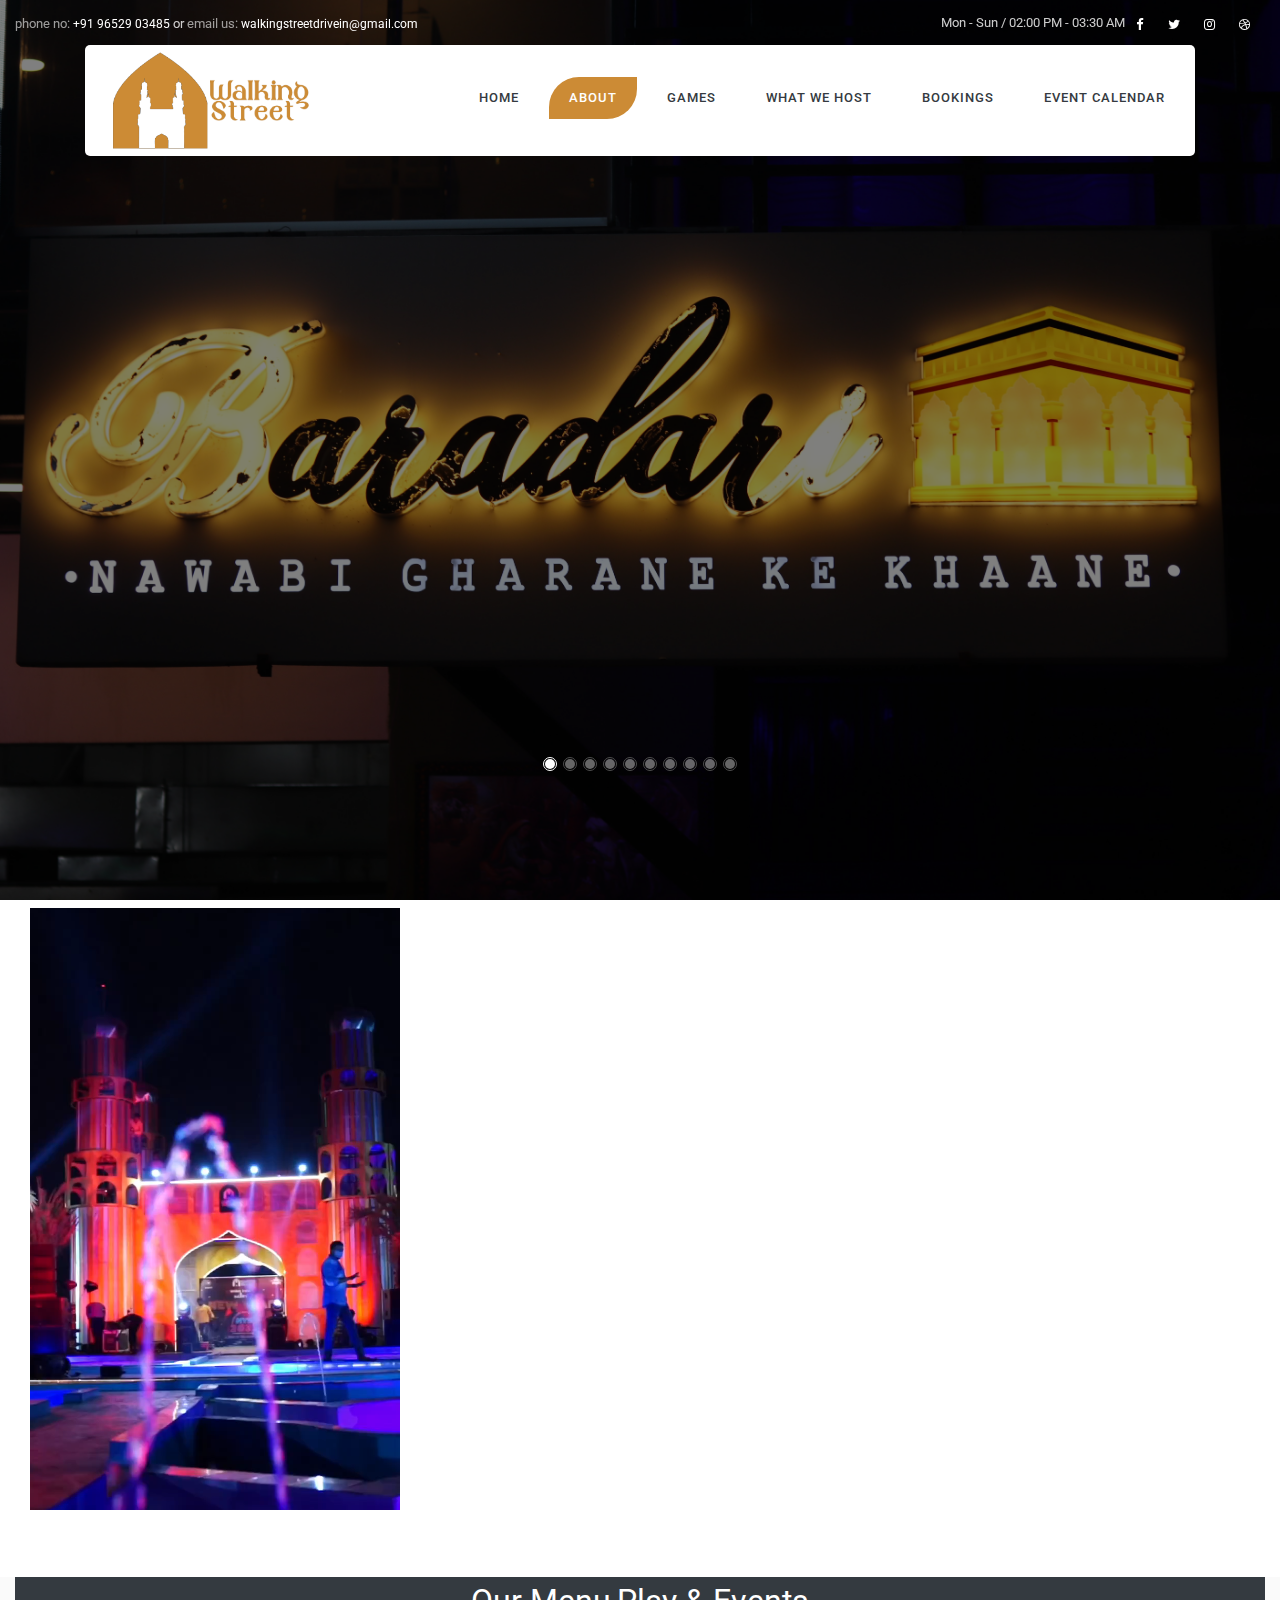
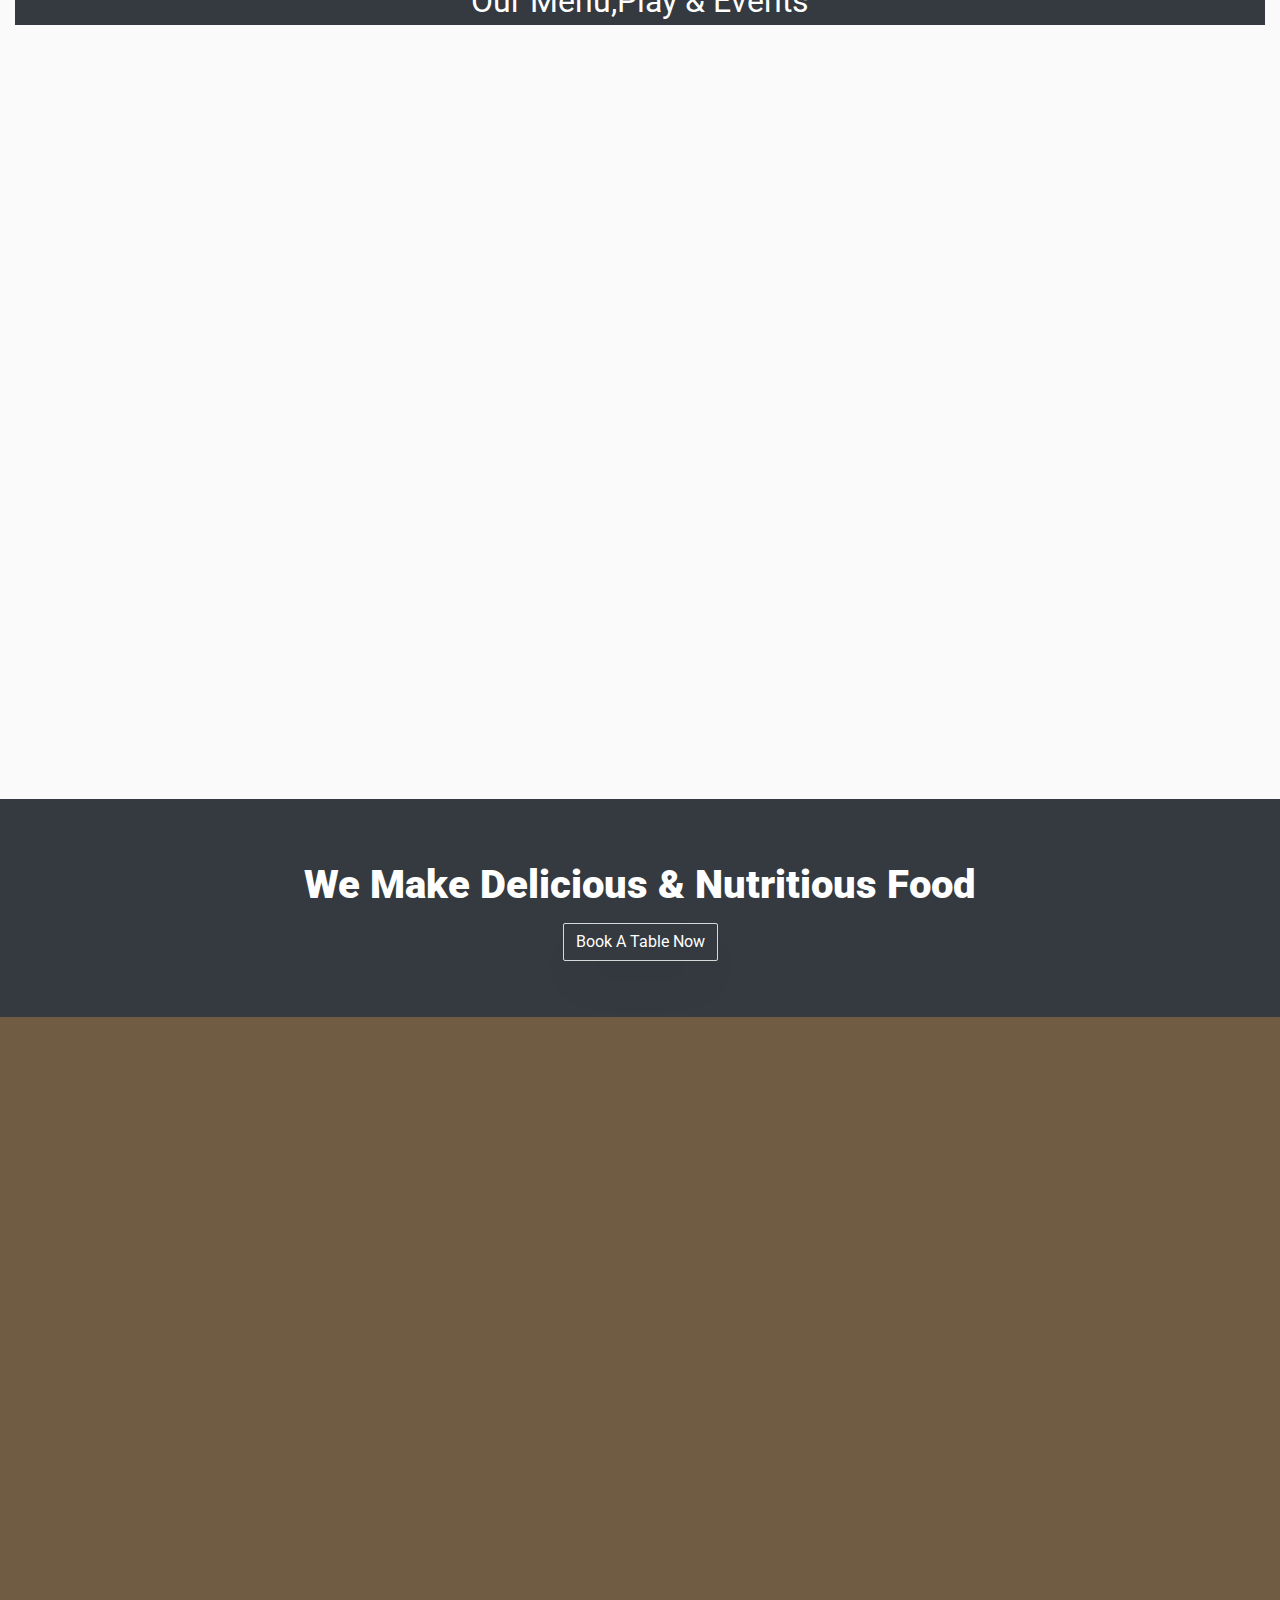
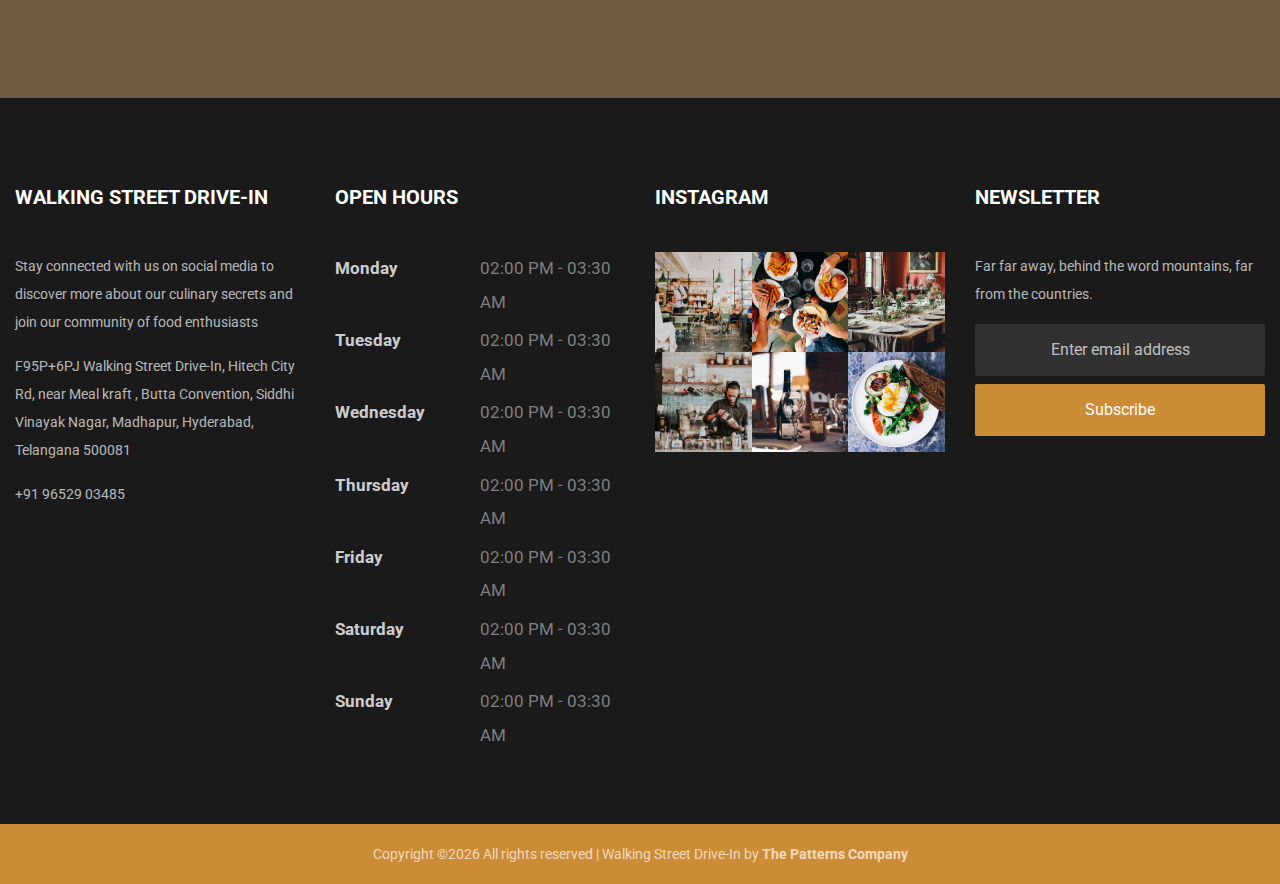
==== commit 87f8c2c6: "a" ====
--- a/about.html
+++ b/about.html
@@ -66,17 +66,171 @@
 </div>
 </nav>
 <!-- END nav -->
-
-<section class="hero-wrap hero-wrap-2" style="background-image: url('images/_1debe19c-2f56-4eca-9e5e-21783c962229.jpeg');" data-stellar-background-ratio="0.5">
-  <div class="overlay"></div>
-  <div class="container">
-    <div class="row no-gutters slider-text align-items-end justify-content-center">
-      <div class="col-md-9 ftco-animate text-center mb-5">
-        <h1 class="mb-2 bread text-warning">About</h1>
-        <p class="breadcrumbs text-warning"><span class="mr-2"><a href="index.html" class="text-warning">Home <i class="fa fa-chevron-right"></i></a></span> <span class="text-warning">About <i class="fa fa-chevron-right"></i></span></p>
-      </div>
-    </div>
-  </div>
+<section class="hero-wrap">
+  <div class="home-slider owl-carousel js-fullheight">
+    <div class="slider-item js-fullheight" style="background-image:url(images/kitchen-5.JPG);">
+      <div class="overlay"></div>
+      <div class="container">
+        <div class="row no-gutters slider-text js-fullheight align-items-center justify-content-center">
+          <div class="col-md-12 ftco-animate">
+            <div class="text w-100 mt-5 text-center">
+              <span class="subheading">Walking Street</h2></span>
+              
+              <!--<h1>Cooking Since</h1>-->
+              <!--<span class="subheading-2">1958</span>-->
+              
+            </div>
+          </div>
+        </div>
+      </div>
+    </div>
+
+    <div class="slider-item js-fullheight" style="background-image:url(images/kitchen-2.JPG);">
+      <div class="overlay"></div>
+      <div class="container">
+        <div class="row no-gutters slider-text js-fullheight align-items-center justify-content-center">
+          <div class="col-md-12 ftco-animate">
+            <div class="text w-100 mt-5 text-center">
+              <span class="subheading">Walking Street</h2></span>
+              <h1>Best Quality</h1>
+              <!--<span class="subheading-2 sub">Food</span>-->
+            </div>
+          </div>
+        </div>
+      </div>
+    </div>
+
+    <div class="slider-item js-fullheight" style="background-image:url(images/kitchen-1.JPG);">
+      <div class="overlay"></div>
+      <div class="container">
+        <div class="row no-gutters slider-text js-fullheight align-items-center justify-content-center">
+          <div class="col-md-12 ftco-animate">
+            <div class="text w-100 mt-5 text-center">
+              <span class="subheading">Walking Street</h2></span>
+              <h1>Best Quality</h1>
+              
+            </div>
+          </div>
+        </div>
+      </div>
+    </div>
+
+
+    <div class="slider-item js-fullheight" style="background-image:url(images/kitchen-6.JPG);">
+      <div class="overlay"></div>
+      <div class="container">
+        <div class="row no-gutters slider-text js-fullheight align-items-center justify-content-center">
+          <div class="col-md-12 ftco-animate">
+            <div class="text w-100 mt-5 text-center">
+              <span class="subheading">Walking Street</h2></span>
+              <h1>Best Quality</h1>
+              
+            </div>
+          </div>
+        </div>
+      </div>
+    </div>
+
+
+    <div class="slider-item js-fullheight" style="background-image:url(images/kitchen-8.JPG);">
+      <div class="overlay"></div>
+      <div class="container">
+        <div class="row no-gutters slider-text js-fullheight align-items-center justify-content-center">
+          <div class="col-md-12 ftco-animate">
+            <div class="text w-100 mt-5 text-center">
+              <span class="subheading">Walking Street</h2></span>
+              <h1>Best Quality</h1>
+              
+            </div>
+          </div>
+        </div>
+      </div>
+    </div>
+    <div class="slider-item js-fullheight" style="background-image:url(images/kitchen-9.JPG);">
+      <div class="overlay"></div>
+      <div class="container">
+        <div class="row no-gutters slider-text js-fullheight align-items-center justify-content-center">
+          <div class="col-md-12 ftco-animate">
+            <div class="text w-100 mt-5 text-center">
+              <span class="subheading">Walking Street</h2></span>
+              <h1>Best Quality</h1>
+              
+            </div>
+          </div>
+        </div>
+      </div>
+    </div>
+    <div class="slider-item js-fullheight" style="background-image:url(images/kitchen-10.JPG);">
+      <div class="overlay"></div>
+      <div class="container">
+        <div class="row no-gutters slider-text js-fullheight align-items-center justify-content-center">
+          <div class="col-md-12 ftco-animate">
+            <div class="text w-100 mt-5 text-center">
+              <span class="subheading">Walking Street</h2></span>
+              <h1>Best Quality</h1>
+              
+            </div>
+          </div>
+        </div>
+      </div>
+    </div>
+
+    <div class="slider-item js-fullheight" style="background-image:url(images/kitchen-11.JPG);">
+      <div class="overlay"></div>
+      <div class="container">
+        <div class="row no-gutters slider-text js-fullheight align-items-center justify-content-center">
+          <div class="col-md-12 ftco-animate">
+            <div class="text w-100 mt-5 text-center">
+              <span class="subheading">Walking Street</h2></span>
+              <h1>Best Quality</h1>
+              
+            </div>
+          </div>
+        </div>
+      </div>
+    </div>
+
+    <div class="slider-item js-fullheight" style="background-image:url(images/kitchen-4.JPG);">
+      <div class="overlay"></div>
+      <div class="container">
+        <div class="row no-gutters slider-text js-fullheight align-items-center justify-content-center">
+          <div class="col-md-12 ftco-animate">
+            <div class="text w-100 mt-5 text-center">
+              <span class="subheading">Walking Street</h2></span>
+              <h1>Best Quality</h1>
+              
+            </div>
+          </div>
+        </div>
+      </div>
+    </div>
+
+    <div class="slider-item js-fullheight" style="background-image:url(images/kitchen-3.JPG);">
+      <div class="overlay"></div>
+      <div class="container">
+        <div class="row no-gutters slider-text js-fullheight align-items-center justify-content-center">
+          <div class="col-md-12 ftco-animate">
+            <div class="text w-100 mt-5 text-center">
+              <span class="subheading">Walking Street</h2></span>
+              <h1>Best Quality</h1>
+              
+            </div>
+          </div>
+        </div>
+      </div>
+    </div>
+  </div>
+  </div>
+  </div>
+  </div>
+
+  
+  </div>
+  </div>
+  </div>
+  </div>
+  </div>
+
 </section>
 
 
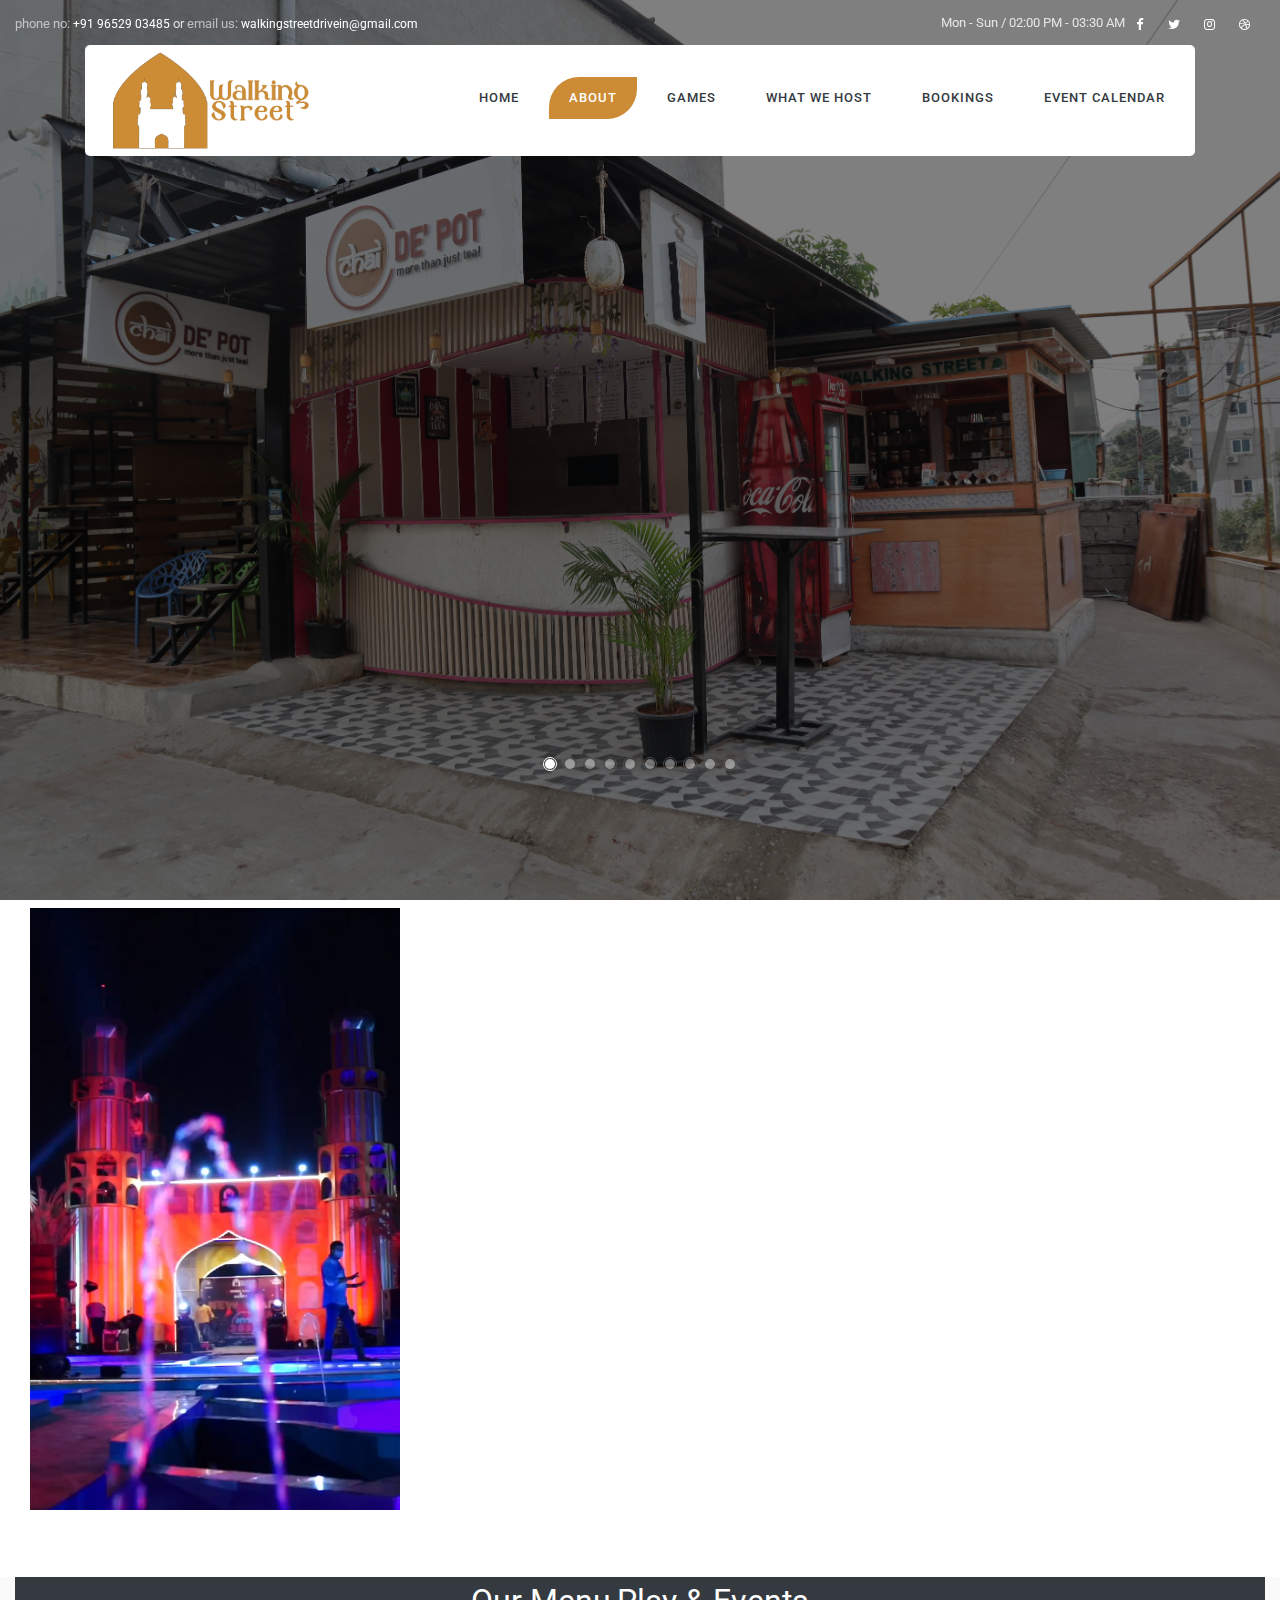
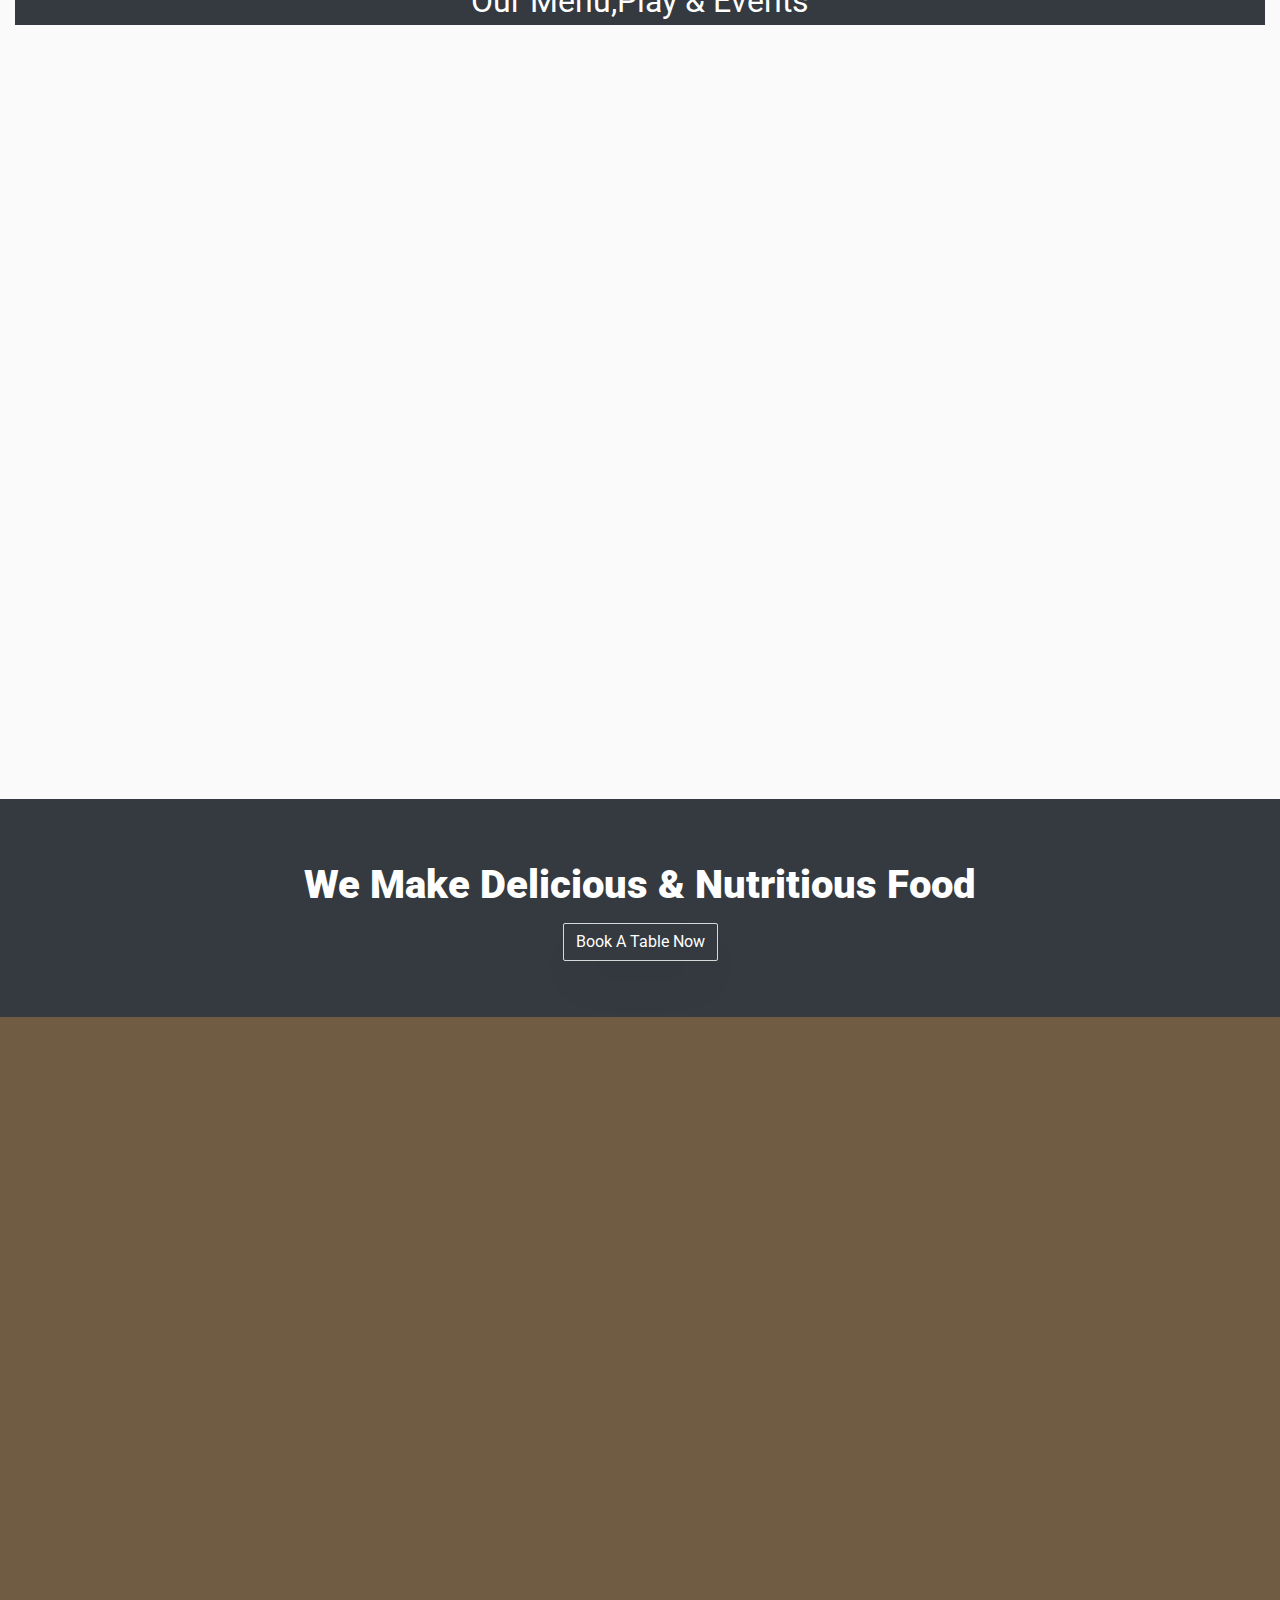
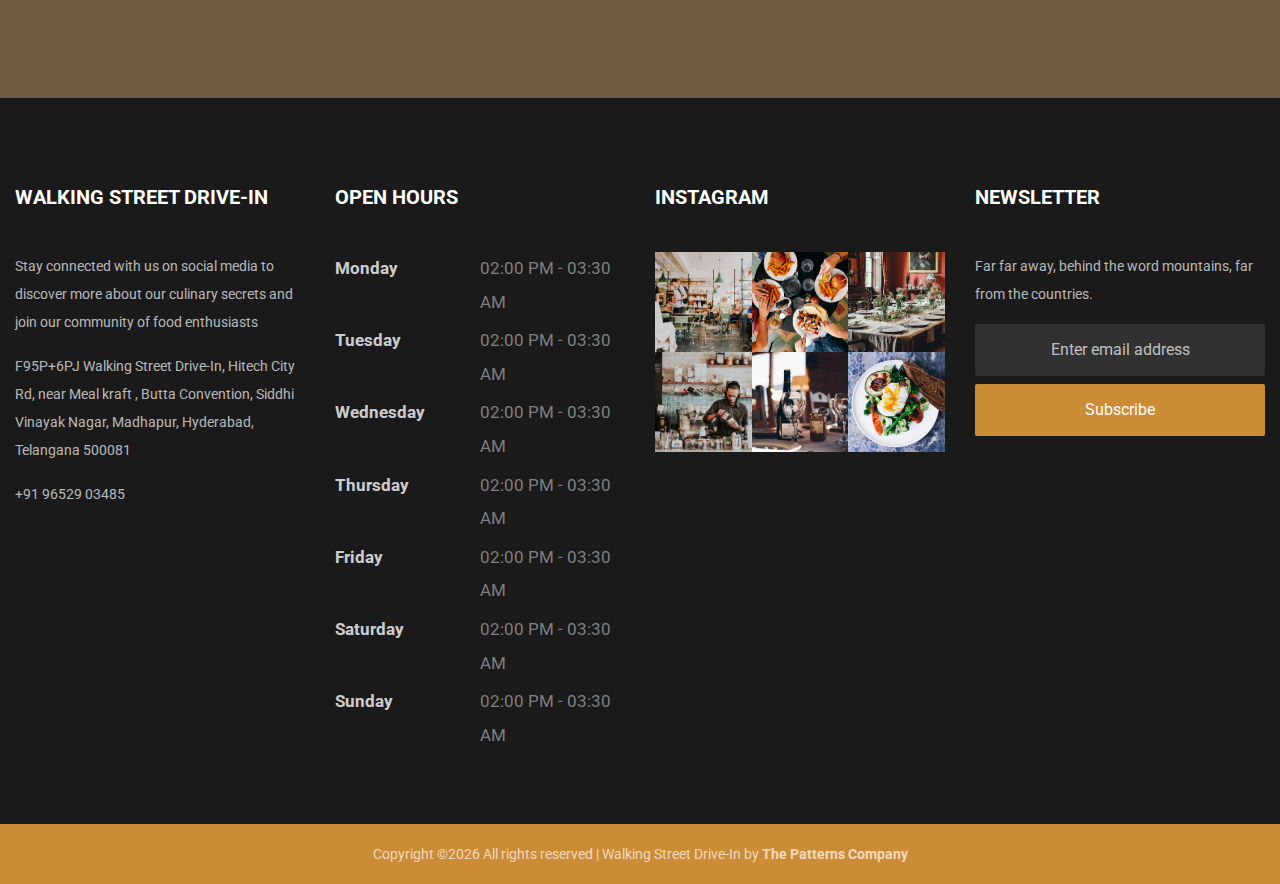
==== commit 26d5807b: "a" ====
--- a/about.html
+++ b/about.html
@@ -68,13 +68,14 @@
 <!-- END nav -->
 <section class="hero-wrap">
   <div class="home-slider owl-carousel js-fullheight">
-    <div class="slider-item js-fullheight" style="background-image:url(images/kitchen-5.JPG);">
-      <div class="overlay"></div>
-      <div class="container">
-        <div class="row no-gutters slider-text js-fullheight align-items-center justify-content-center">
-          <div class="col-md-12 ftco-animate">
-            <div class="text w-100 mt-5 text-center">
-              <span class="subheading">Walking Street</h2></span>
+    <div class="slider-item js-fullheight" style="background-image:url(images/kitchen-1.JPG);">
+      <div class="overlay"></div>
+      <div class="container">
+        <div class="row no-gutters slider-text js-fullheight align-items-center justify-content-center">
+          <div class="col-md-12 ftco-animate">
+            <div class="text w-100 mt-5 text-center">
+              <span class="subheading">Walking Street</h2></span>
+              <h1>Best Quality</h1>
               
               <!--<h1>Cooking Since</h1>-->
               <!--<span class="subheading-2">1958</span>-->
@@ -100,14 +101,14 @@
       </div>
     </div>
 
-    <div class="slider-item js-fullheight" style="background-image:url(images/kitchen-1.JPG);">
-      <div class="overlay"></div>
-      <div class="container">
-        <div class="row no-gutters slider-text js-fullheight align-items-center justify-content-center">
-          <div class="col-md-12 ftco-animate">
-            <div class="text w-100 mt-5 text-center">
-              <span class="subheading">Walking Street</h2></span>
-              <h1>Best Quality</h1>
+    <div class="slider-item js-fullheight" style="background-image:url(images/kitchen-5.JPG);">
+      <div class="overlay"></div>
+      <div class="container">
+        <div class="row no-gutters slider-text js-fullheight align-items-center justify-content-center">
+          <div class="col-md-12 ftco-animate">
+            <div class="text w-100 mt-5 text-center">
+              <span class="subheading">Walking Street</h2></span>
+          
               
             </div>
           </div>
@@ -264,6 +265,7 @@
 </div>
 </div>
 </section>
+
 <section class="ftco-section mb-0 bg-light" style="padding-top: 0 !important;">
   <div class="container mb-0">
     <h2 class="text-center subheading bg-dark text-white slider-text">Our Menu,Play & Events</h2>
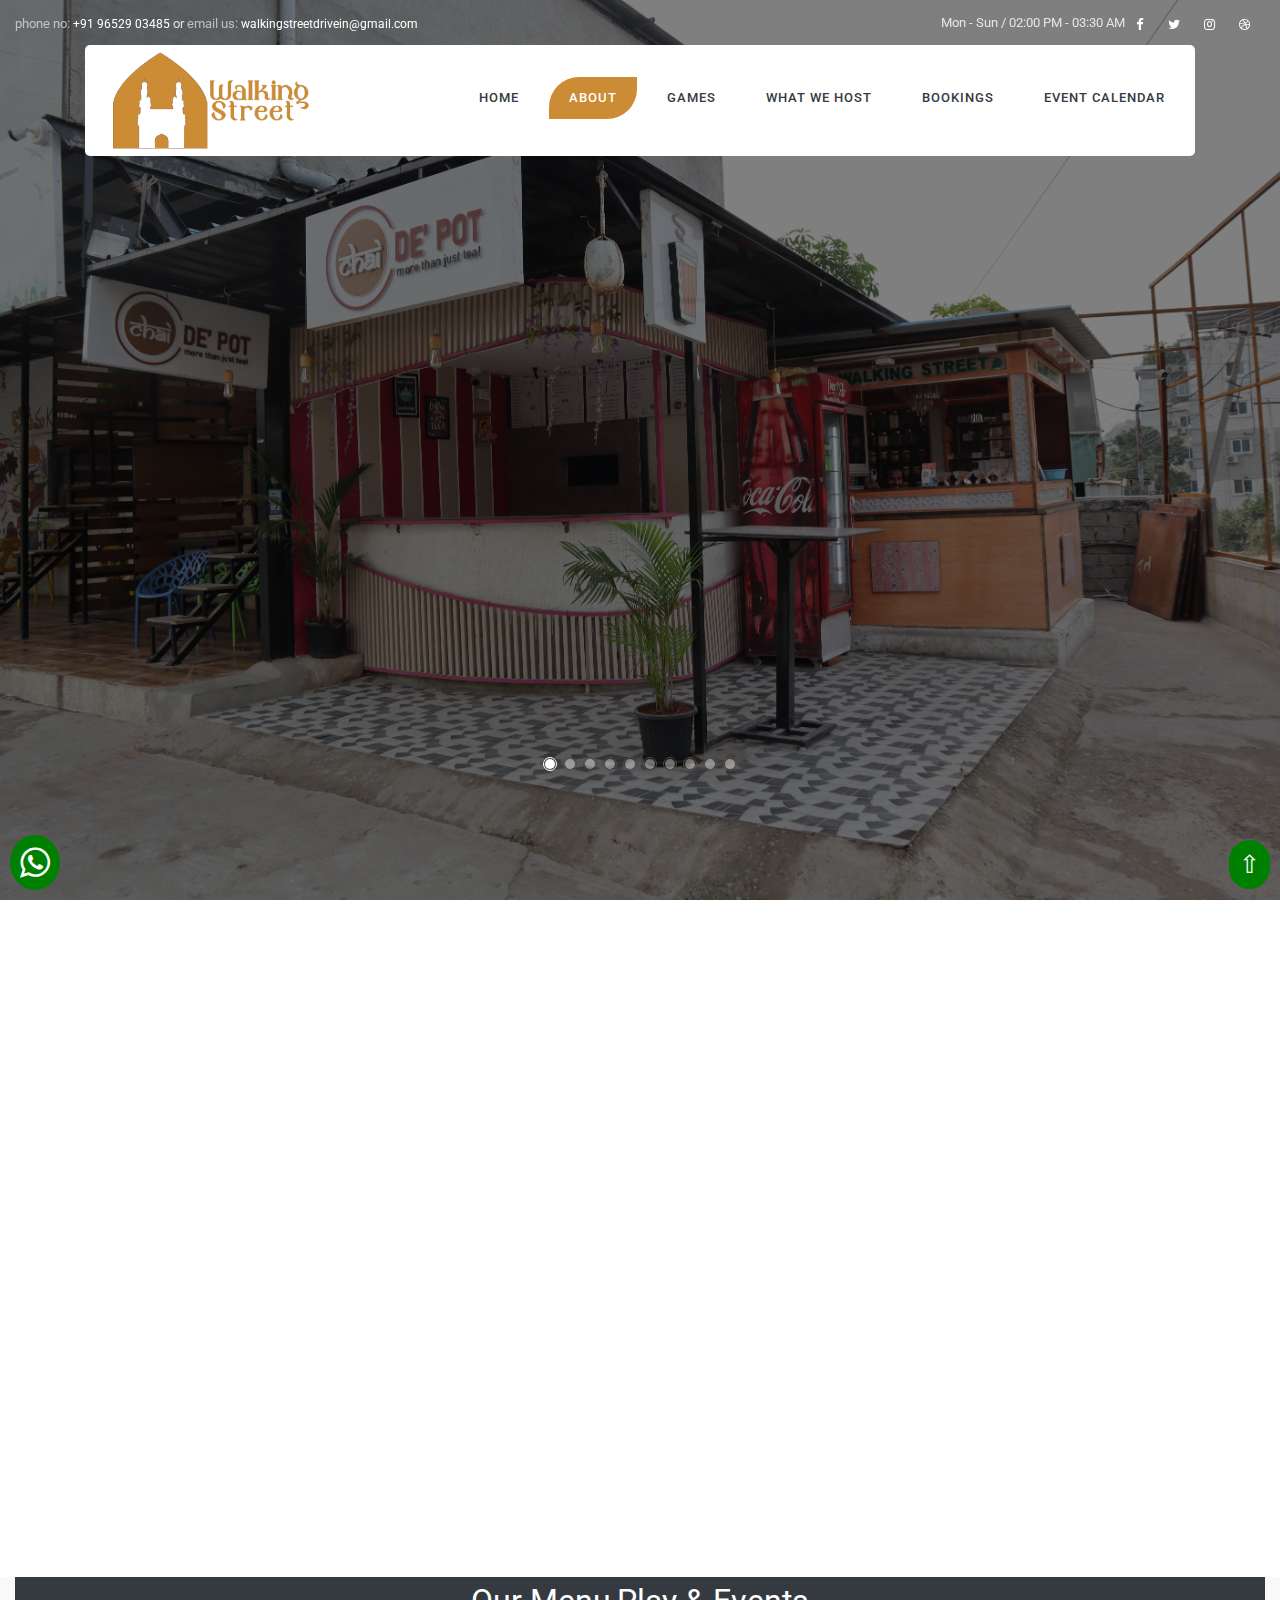
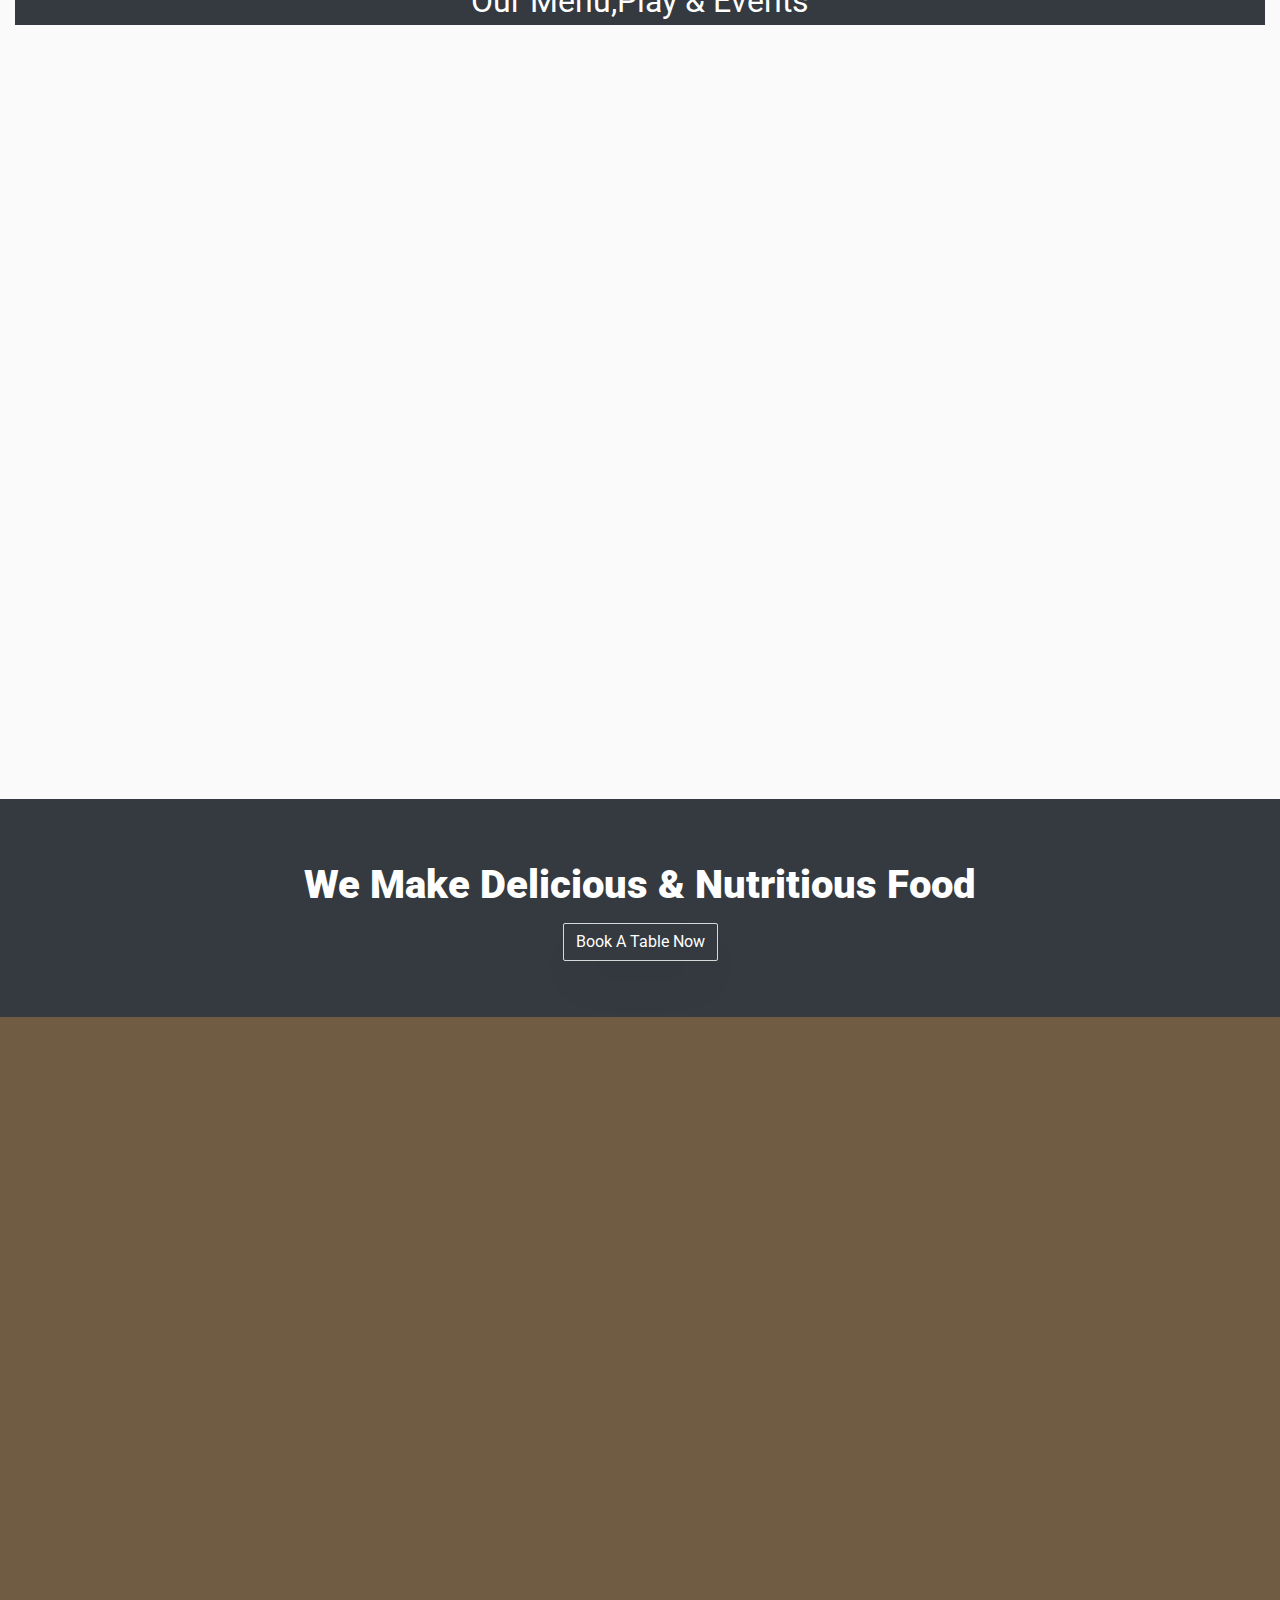
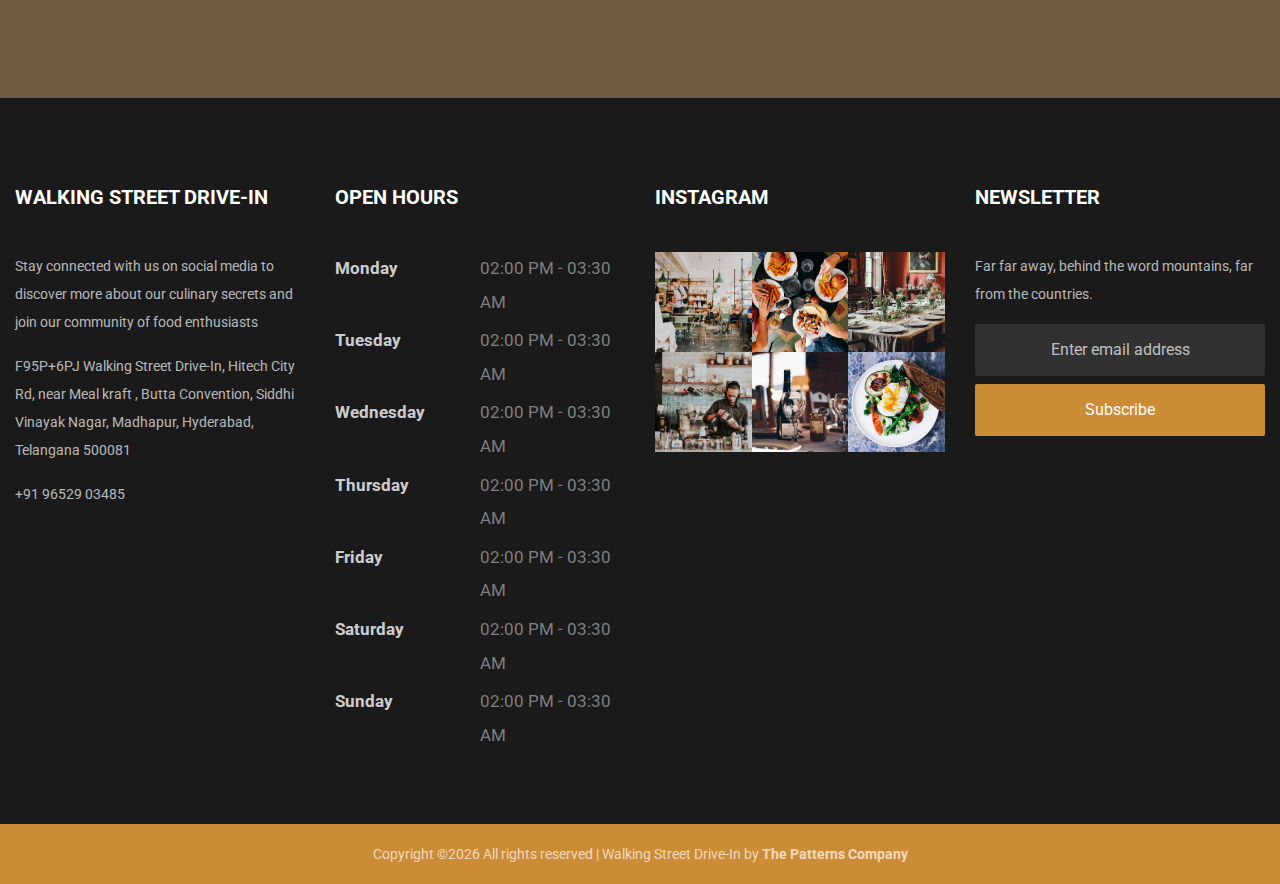
==== commit 34c1abed: "a" ====
--- a/about.html
+++ b/about.html
@@ -233,6 +233,38 @@
   </div>
 
 </section>
+
+<div class="whatsapp">
+  <a href="https://wa.me/+919513184144"><i class="fa fa-whatsapp"></i></a>
+</div>
+
+<div class="top">
+  <a href="#"> <span>&#8679;</span> </a>
+</div>
+
+<style>
+
+.top {
+  position: fixed;
+  bottom: 10px;
+  right: 10px;
+  z-index: 999;
+  animation: round 5s linear infinite;
+}
+    
+.top  a span {
+  color: white;
+  font-size:25px;
+  background-color: green;
+
+  border-radius:100px;
+  padding: 10px;
+transform: rotateX(45deg);
+  animation: round 2s linear infinite;
+}
+</style>
+
+
 
 
 
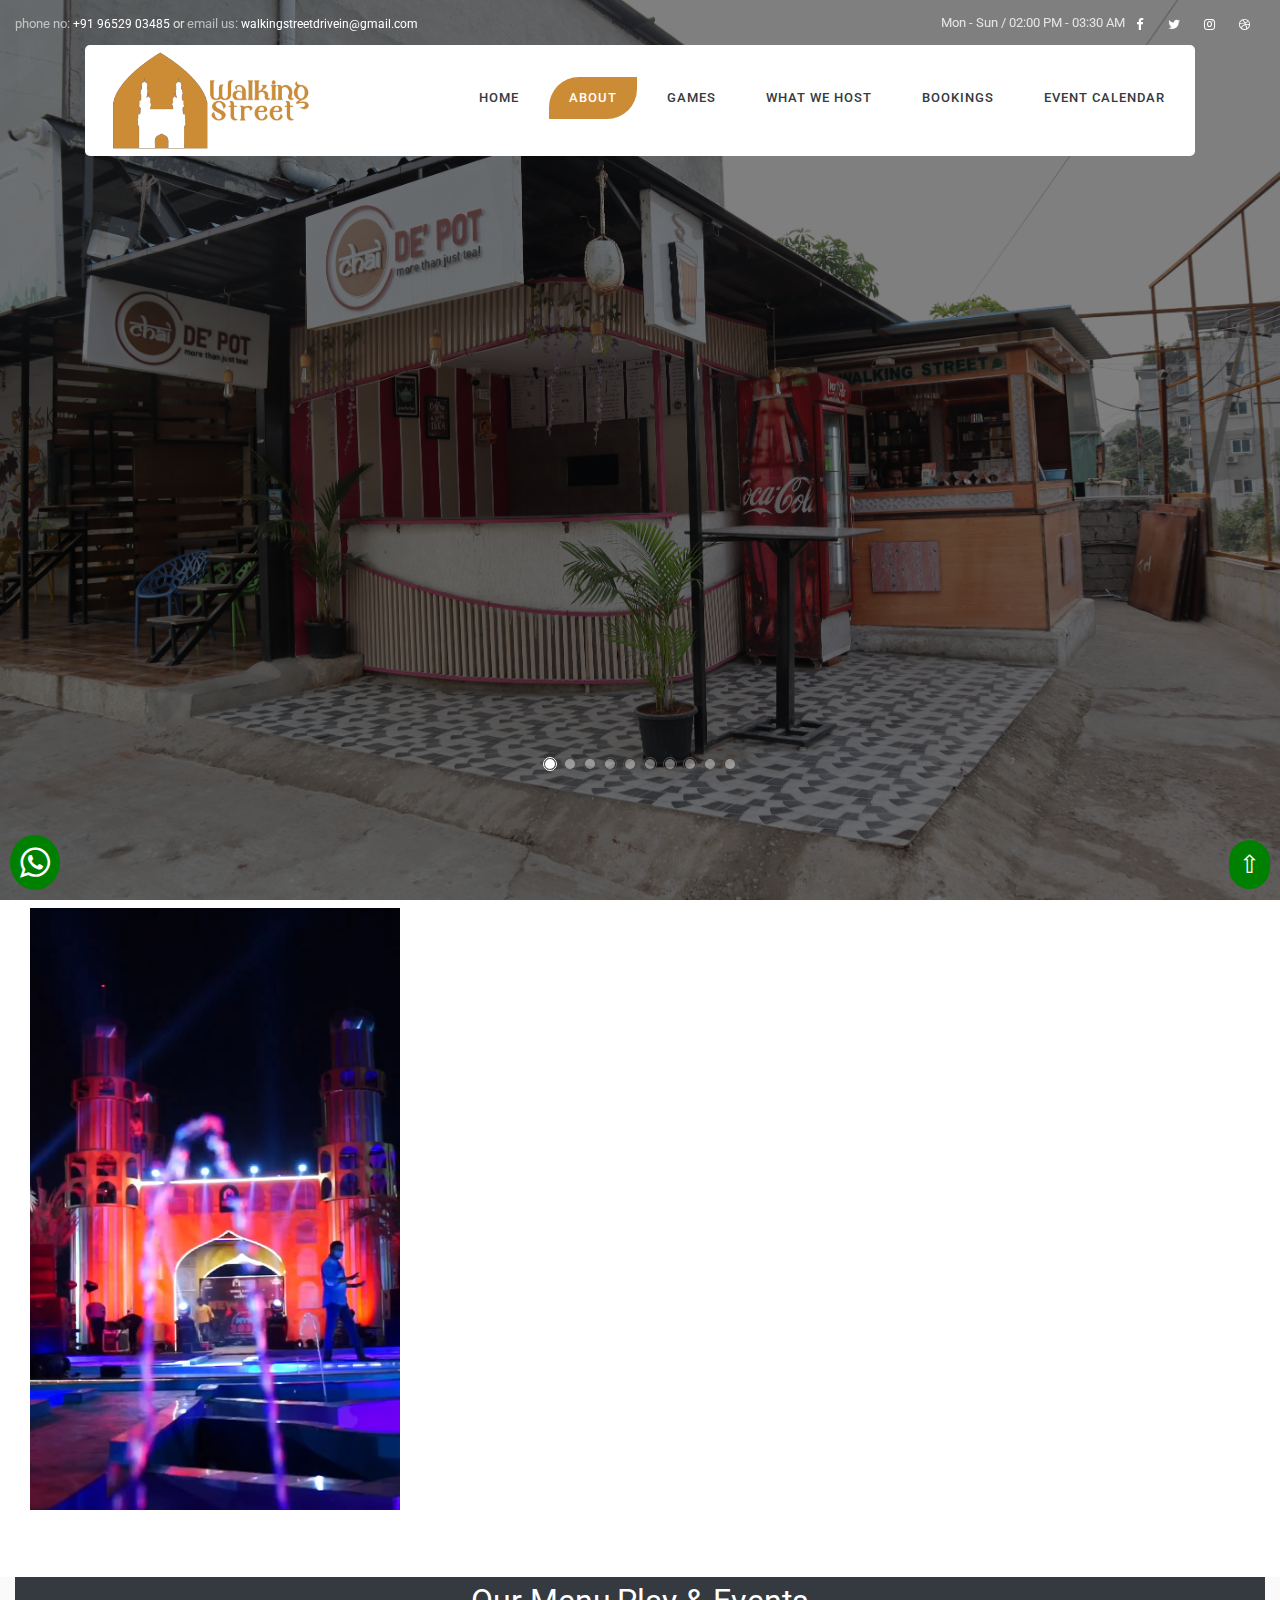
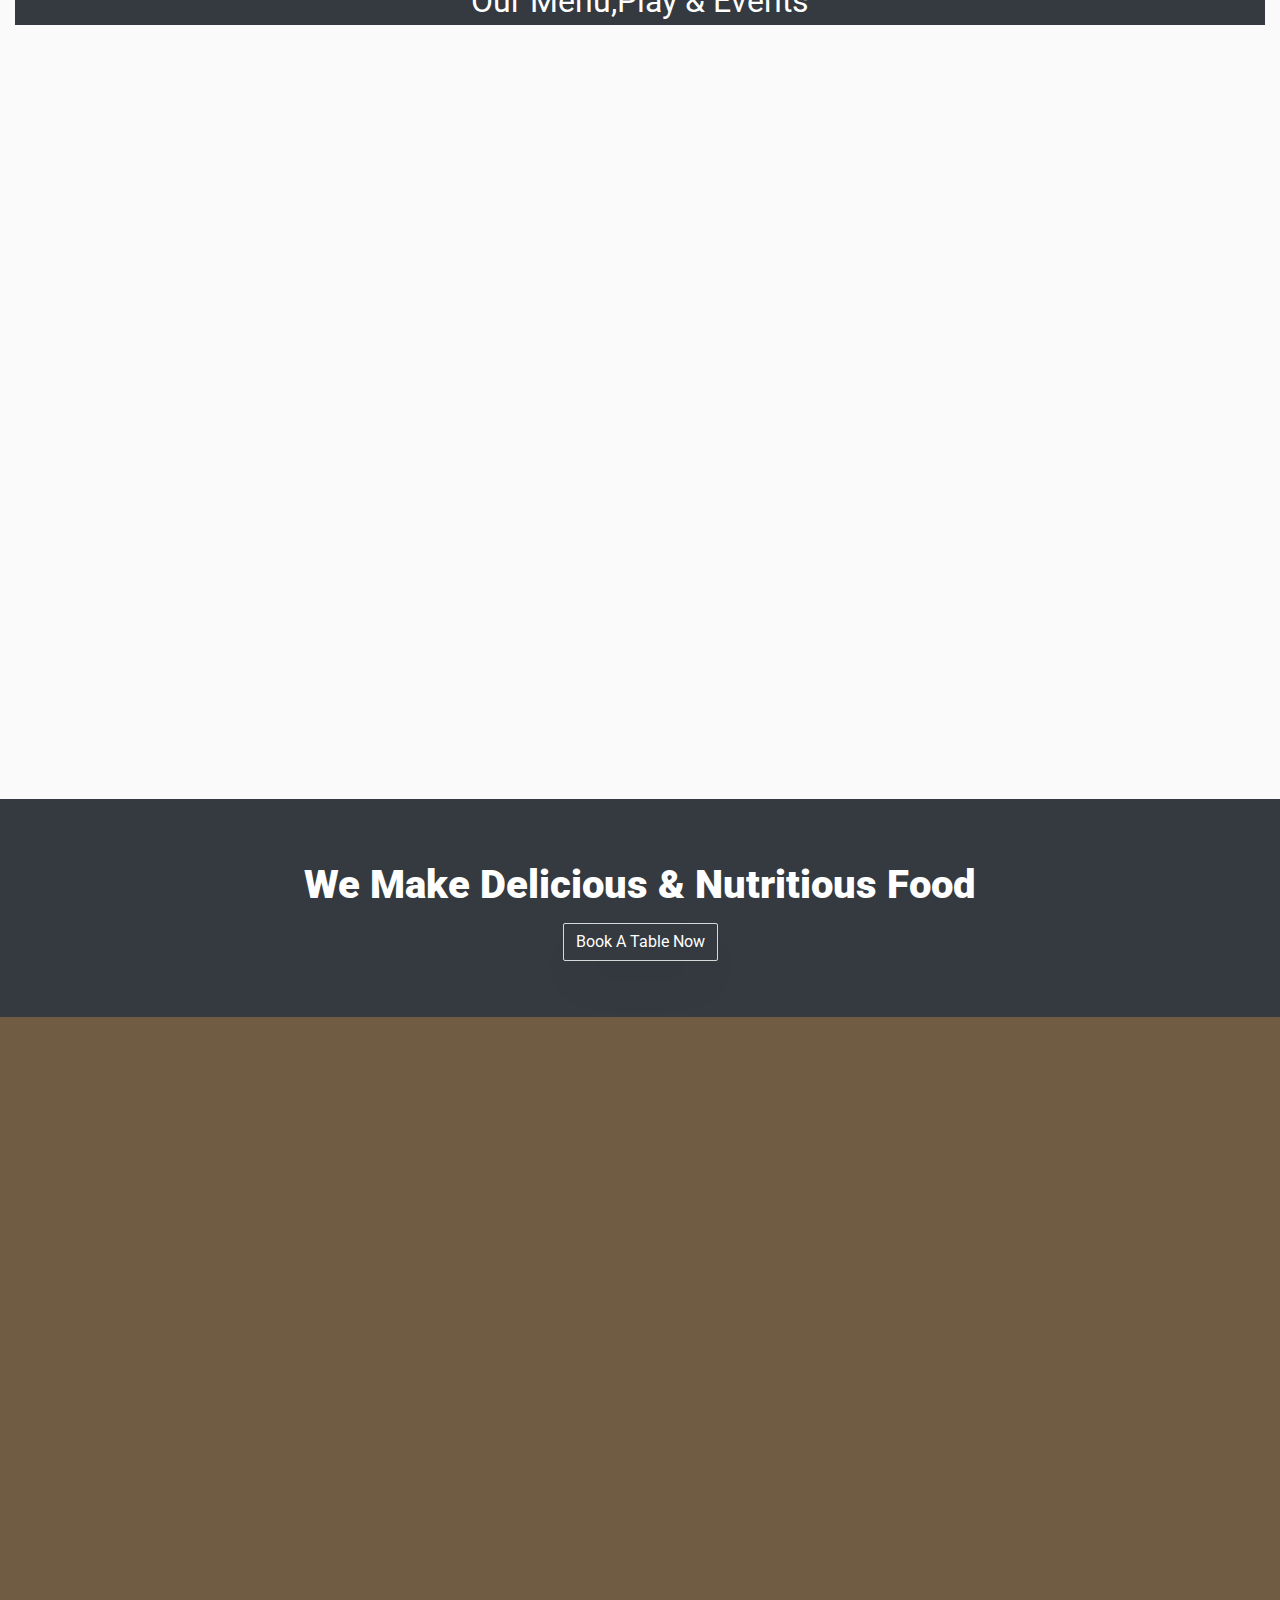
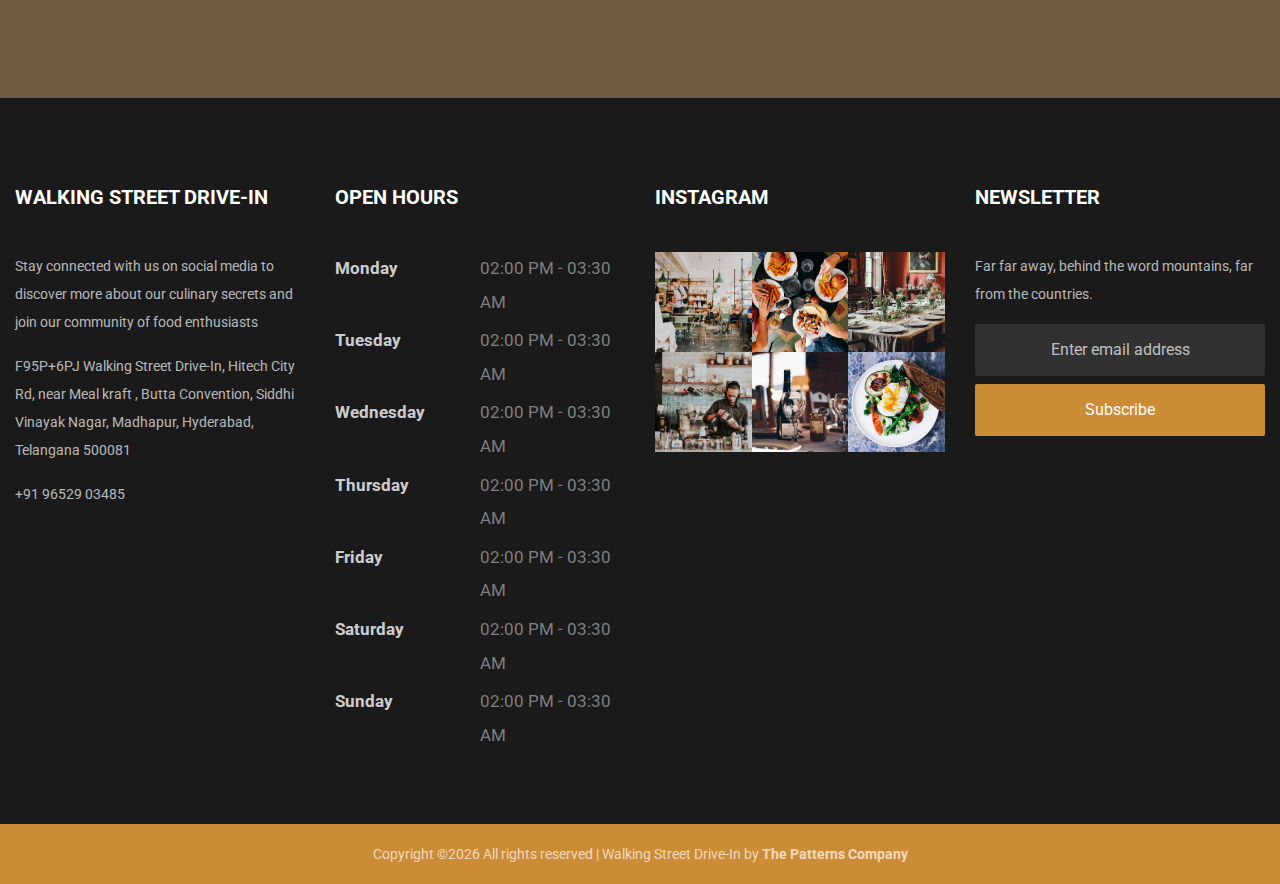
==== commit f9695af1: "a" ====
--- a/about.html
+++ b/about.html
@@ -31,7 +31,7 @@
      <div class="col-12 col-md d-flex align-items-center">
       <p class="mb-0 phone"><span class="mailus">phone no:</span> <a href="#">+91 96529 03485</a> or <span class="mailus">email us:</span> <a href="#">walkingstreetdrivein@gmail.com</a></p>
     </div>
-    <div class="col-12 col-md d-flex justify-content-md-end">
+    <div class="col-12 col-md-6 col-lg-4 d-flex justify-content-md-end">
       <p class="mb-0">Mon - Sun / 02:00 PM - 03:30 AM</p>
       <div class="social-media">
        <p class="mb-0 d-flex">
@@ -497,11 +497,11 @@
 						<div>
 							<a href="tel:+917661942424">+91 96529 03485</a>
 						</div>
-          <ul class="ftco-footer-social list-unstyled float-md-left float-lft mt-3">
-            <li class="ftco-animate"><a href="#"><span class="fa fa-twitter"></span></a></li>
-            <li class="ftco-animate"><a href="#"><span class="fa fa-facebook"></span></a></li>
-            <li class="ftco-animate"><a href="#"><span class="fa fa-instagram"></span></a></li>
-          </ul>
+            <ul class="ftco-footer-social list-unstyled float-md-left float-lft mt-3">
+							<li class="ftco-animate"><a href="https://www.youtube.com/@walkingstreet6793 "><span class="fa fa-youtube"></span></a></li>
+							<li class="ftco-animate"><a href="https://www.facebook.com/profile.php?id=100089117764083"><span class="fa fa-facebook"></span></a></li>
+							<li class="ftco-animate"><a href="https://www.instagram.com/walkingstreet_hyderabad/?hl=en "><span class="fa fa-instagram"></span></a></li>
+						</ul>
         </div>
       </div>
       <div class="col-md-6 col-lg-3">
